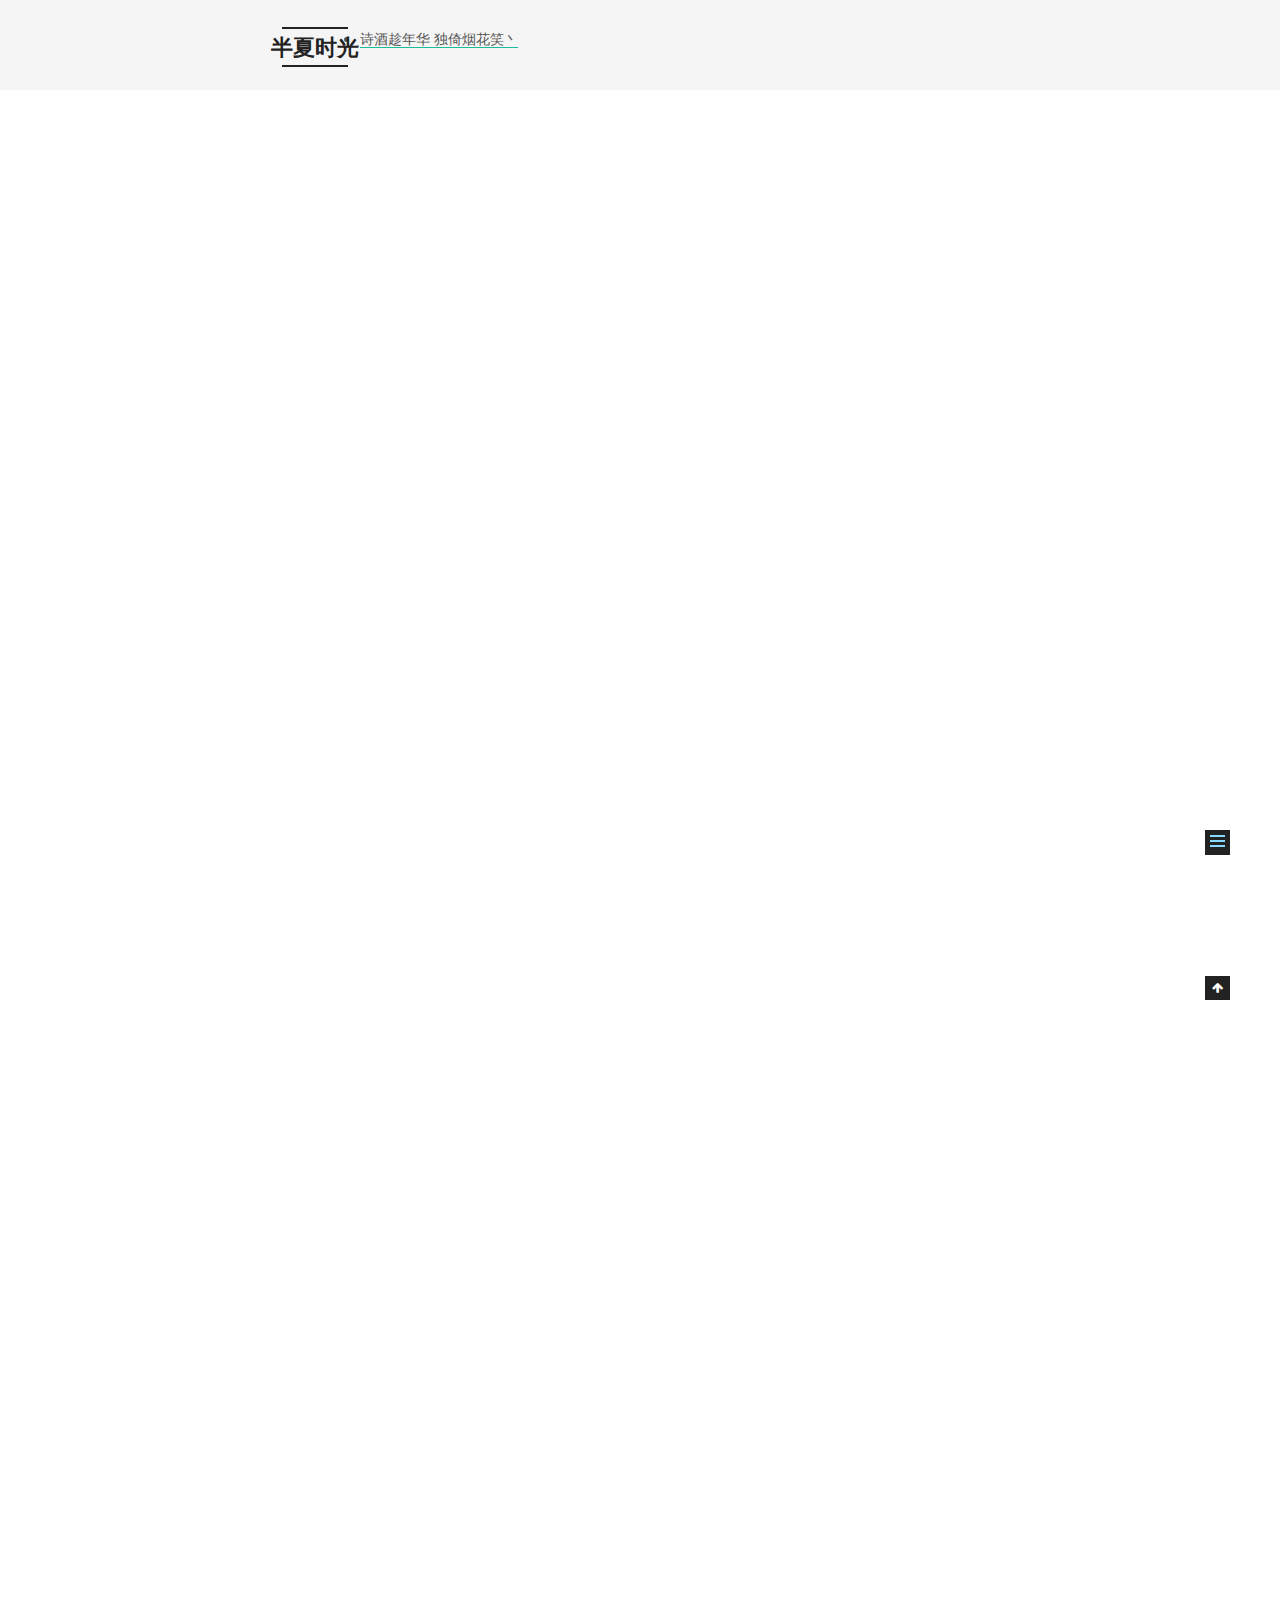
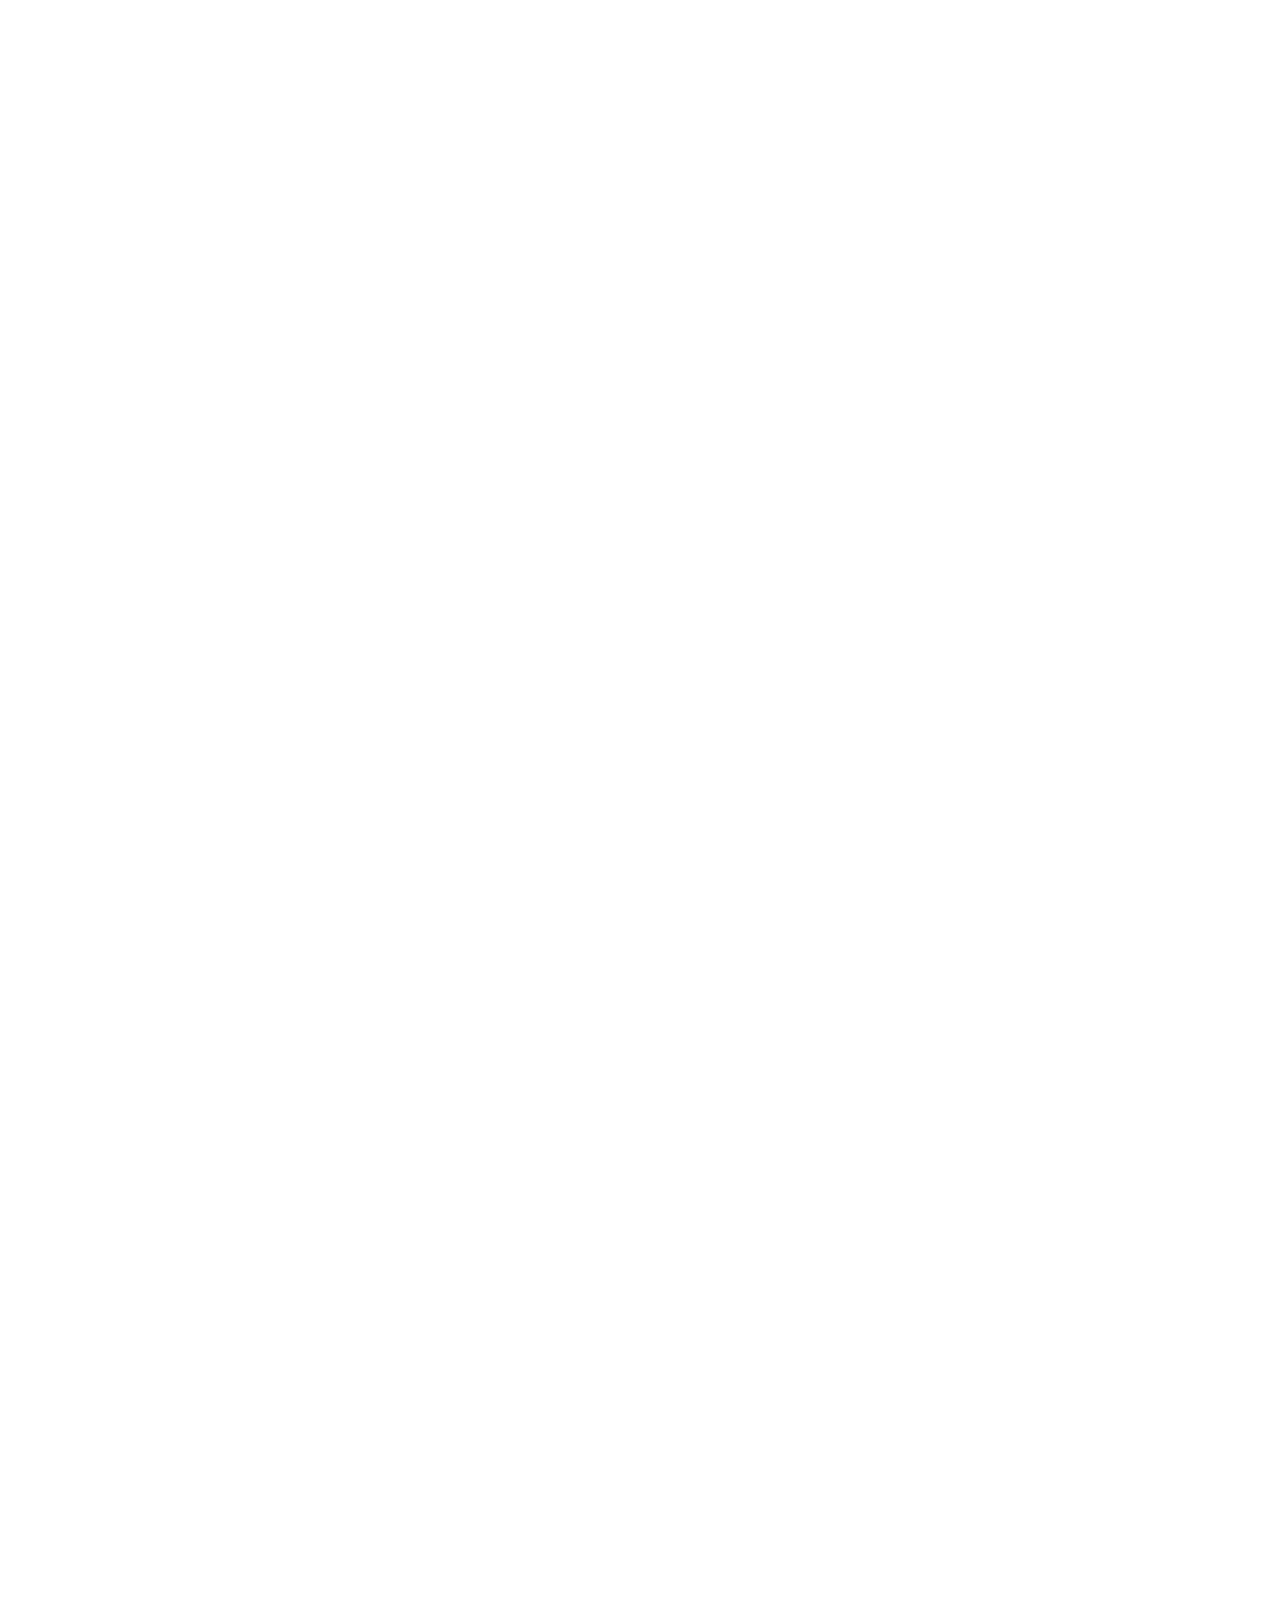
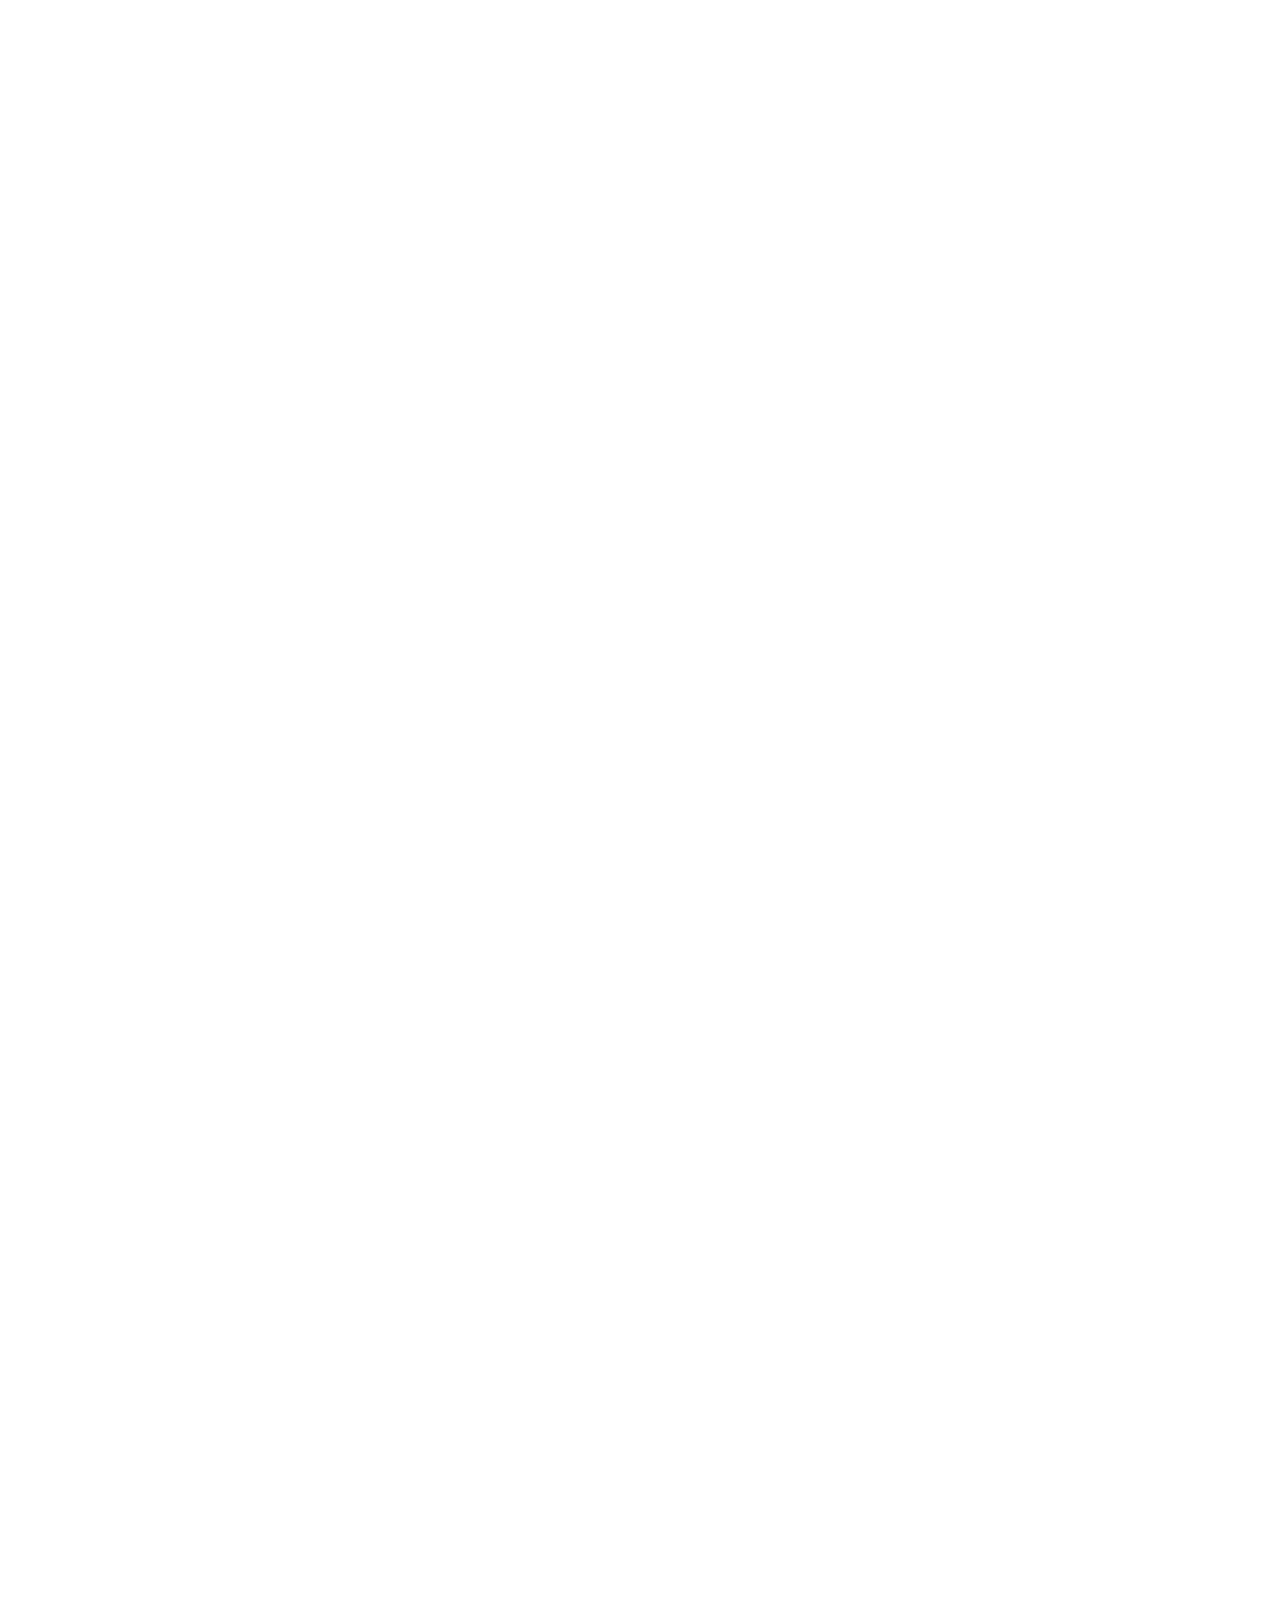
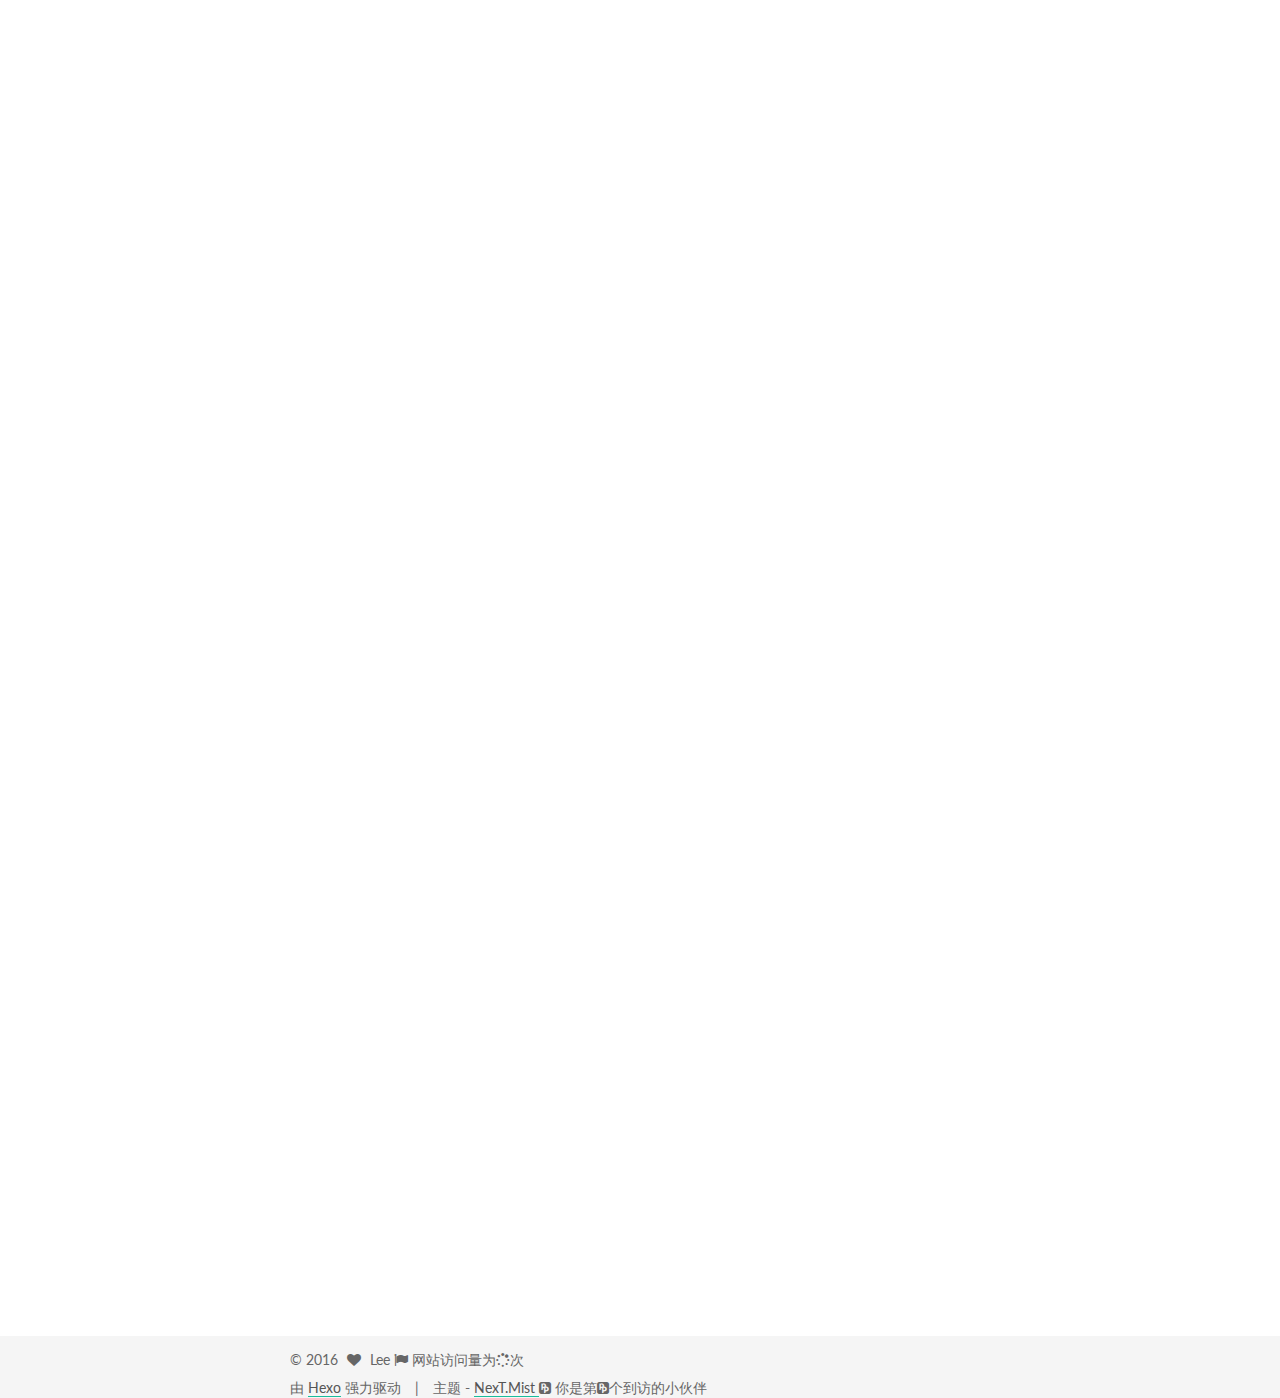
==== 2016/09/30/SpechtLite-设置相关/index.html @ 4ce0fc1c "全新界面" ====
<!doctype html>



  


<html class="theme-next mist use-motion">
<head>
  <meta charset="UTF-8"/>
<meta http-equiv="X-UA-Compatible" content="IE=edge,chrome=1" />
<meta name="viewport" content="width=device-width, initial-scale=1, maximum-scale=1"/>



<meta http-equiv="Cache-Control" content="no-transform" />
<meta http-equiv="Cache-Control" content="no-siteapp" />












  
  
  <link href="/vendors/fancybox/source/jquery.fancybox.css?v=2.1.5" rel="stylesheet" type="text/css" />




  
  
  
  

  
    
    
  

  

  

  

  

  
    
    
    <link href="//fonts.googleapis.com/css?family=Lato:300,300italic,400,400italic,700,700italic&subset=latin,latin-ext" rel="stylesheet" type="text/css">
  






<link href="/vendors/font-awesome/css/font-awesome.min.css?v=4.4.0" rel="stylesheet" type="text/css" />

<link href="/css/main.css?v=5.0.1" rel="stylesheet" type="text/css" />


  <meta name="keywords" content="SpechtLite for Mac,SpechtLite 配置,Proxy,开源," />








  <link rel="shortcut icon" type="image/x-icon" href="/images/favicon.png?v=5.0.1" />






<meta name="description" content="#我不停的洗澡,油腻的师姐在哪里?
满园春色关不住
2015 年苹果在开发者大会上, 第一次公开底层网络接口给开发者, 叫做 Network Extension API. 从此开发者可以在iOS 9 和 macOS 10.11(当时还叫做 OS X 10.11)系统里植入虚拟网卡.于是一些基于此框架开发的红杏出墙软件(咦, 好像也没什么不对)如雨后春笋般显露出来.">
<meta property="og:type" content="article">
<meta property="og:title" content="SpechtLite 设置相关">
<meta property="og:url" content="http://www.shaywhat.com/2016/09/30/SpechtLite-设置相关/index.html">
<meta property="og:site_name" content="半夏时光">
<meta property="og:description" content="#我不停的洗澡,油腻的师姐在哪里?
满园春色关不住
2015 年苹果在开发者大会上, 第一次公开底层网络接口给开发者, 叫做 Network Extension API. 从此开发者可以在iOS 9 和 macOS 10.11(当时还叫做 OS X 10.11)系统里植入虚拟网卡.于是一些基于此框架开发的红杏出墙软件(咦, 好像也没什么不对)如雨后春笋般显露出来.">
<meta property="og:image" content="http://www.shaywhat.com/image/media/14750290074447/14750328614617.jpg">
<meta property="og:image" content="http://www.shaywhat.com/image/media/14750290074447/14751152041001.png">
<meta property="og:image" content="http://www.shaywhat.com/image/media/14750290074447/14751182931426.jpg">
<meta property="og:image" content="http://www.shaywhat.com/image/media/14750290074447/14751182397272.jpg">
<meta property="og:image" content="http://www.shaywhat.com/image/media/14750290074447/14751187533214.jpg">
<meta property="og:updated_time" content="2016-09-30T09:51:49.000Z">
<meta name="twitter:card" content="summary">
<meta name="twitter:title" content="SpechtLite 设置相关">
<meta name="twitter:description" content="#我不停的洗澡,油腻的师姐在哪里?
满园春色关不住
2015 年苹果在开发者大会上, 第一次公开底层网络接口给开发者, 叫做 Network Extension API. 从此开发者可以在iOS 9 和 macOS 10.11(当时还叫做 OS X 10.11)系统里植入虚拟网卡.于是一些基于此框架开发的红杏出墙软件(咦, 好像也没什么不对)如雨后春笋般显露出来.">
<meta name="twitter:image" content="http://www.shaywhat.com/image/media/14750290074447/14750328614617.jpg">



<script type="text/javascript" id="hexo.configuration">
  var NexT = window.NexT || {};
  var CONFIG = {
    scheme: 'Mist',
    sidebar: {"position":"right","display":"post"},
    fancybox: true,
    motion: true,
    duoshuo: {
      userId: 0,
      author: 'lee'
    }
  };
</script>




  <link rel="canonical" href="http://www.shaywhat.com/2016/09/30/SpechtLite-设置相关/"/>

  <title> SpechtLite 设置相关 | 半夏时光 </title>
</head>

<body itemscope itemtype="http://schema.org/WebPage" lang="zh-Hans">

  










  
  
    
  

  <div class="container one-collumn sidebar-position-right page-post-detail ">
    <div class="headband"></div>

    <header id="header" class="header" itemscope itemtype="http://schema.org/WPHeader">
      <div class="header-inner">
<div class="site-meta ">
  

  <div class="custom-logo-site-title">
    <a href="/"  class="brand" rel="start">
      <span class="logo-line-before"><i></i></span>
      <span class="site-title">半夏时光</span>
      <span class="logo-line-after"><i></i></span>
    </a>
  </div>
  <p class="site-subtitle">快乐炼成泪水 是一种勇敢</p>
</div>

<div class="site-nav-toggle">
  <button>
    <span class="btn-bar"></span>
    <span class="btn-bar"></span>
    <span class="btn-bar"></span>
  </button>
</div>

<nav class="site-nav">
  

  
    <ul id="menu" class="menu">
      
        
        <li class="menu-item menu-item-home">
          <a href="/" rel="section">
            
              <i class="menu-item-icon fa fa-fw fa-home"></i> <br />
            
            首页
          </a>
        </li>
      
        
        <li class="menu-item menu-item-archives">
          <a href="/archives" rel="section">
            
              <i class="menu-item-icon fa fa-fw fa-archive"></i> <br />
            
            归档
          </a>
        </li>
      
        
        <li class="menu-item menu-item-categories">
          <a href="/categories" rel="section">
            
              <i class="menu-item-icon fa fa-fw fa-th"></i> <br />
            
            分类
          </a>
        </li>
      
        
        <li class="menu-item menu-item-tags">
          <a href="/tags" rel="section">
            
              <i class="menu-item-icon fa fa-fw fa-tags"></i> <br />
            
            标签
          </a>
        </li>
      
        
        <li class="menu-item menu-item-about">
          <a href="/about" rel="section">
            
              <i class="menu-item-icon fa fa-fw fa-user"></i> <br />
            
            关于
          </a>
        </li>
      
        
        <li class="menu-item menu-item-search">
          <a href="/search" rel="section">
            
              <i class="menu-item-icon fa fa-fw fa-search"></i> <br />
            
            搜索
          </a>
        </li>
      

      
    </ul>
  

  
</nav>

<li> <a title="把这个链接拖到你的Chrome收藏夹工具栏中" href='javascript:(function() {
            function c() {
              var e = document.createElement("link");
              e.setAttribute("type", "text/css");
              e.setAttribute("rel", "stylesheet");
              e.setAttribute("href", f);
              e.setAttribute("class", l);
              document.body.appendChild(e)
            }
           
            function h() {
              var e = document.getElementsByClassName(l);
              for (var t = 0; t < e.length; t++) {
                document.body.removeChild(e[t])
              }
            }
           
            function p() {
              var e = document.createElement("div");
              e.setAttribute("class", a);
              document.body.appendChild(e);
              setTimeout(function() {
                document.body.removeChild(e)
              }, 100)
            }
           
            function d(e) {
              return {
                height : e.offsetHeight,
                width : e.offsetWidth
              }
            }
           
            function v(i) {
              var s = d(i);
              return s.height > e &amp;&amp; s.height < n &amp;&amp; s.width > t &amp;&amp; s.width < r
            }
           
            function m(e) {
              var t = e;
              var n = 0;
              while (!!t) {
                n += t.offsetTop;
                t = t.offsetParent
              }
              return n
            }
           
            function g() {
              var e = document.documentElement;
              if (!!window.innerWidth) {
                return window.innerHeight
              } else if (e &amp;&amp; !isNaN(e.clientHeight)) {
                return e.clientHeight
              }
              return 0
            }
           
            function y() {
              if (window.pageYOffset) {
                return window.pageYOffset
              }
              return Math.max(document.documentElement.scrollTop, document.body.scrollTop)
            }
           
            function E(e) {
              var t = m(e);
              return t >= w &amp;&amp; t <= b + w
            }
           
            function S() {
              var e = document.createElement("audio");
              e.setAttribute("class", l);
              e.src = i;
              e.loop = false;
              e.addEventListener("canplay", function() {
                setTimeout(function() {
                  x(k)
                }, 500);
                setTimeout(function() {
                  N();
                  p();
                  for (var e = 0; e < O.length; e++) {
                    T(O[e])
                  }
                }, 15500)
              }, true);
              e.addEventListener("ended", function() {
                N();
                h()
              }, true);
              e.innerHTML = " <p>If you are reading this, it is because your browser does not support the audio element. We recommend that you get a new browser.</p> <p>";
              document.body.appendChild(e);
              e.play()
            }
           
            function x(e) {
              e.className += " " + s + " " + o
            }
           
            function T(e) {
              e.className += " " + s + " " + u[Math.floor(Math.random() * u.length)]
            }
           
            function N() {
              var e = document.getElementsByClassName(s);
              var t = new RegExp("\\b" + s + "\\b");
              for (var n = 0; n < e.length; ) {
                e[n].className = e[n].className.replace(t, "")
              }
            }
           
            var e = 30;
            var t = 30;
            var n = 350;
            var r = 350;
            var i = "//s3.amazonaws.com/moovweb-marketing/playground/harlem-shake.mp3";
            var s = "mw-harlem_shake_me";
            var o = "im_first";
            var u = ["im_drunk", "im_baked", "im_trippin", "im_blown"];
            var a = "mw-strobe_light";
            var f = "//s3.amazonaws.com/moovweb-marketing/playground/harlem-shake-style.css";
            var l = "mw_added_css";
            var b = g();
            var w = y();
            var C = document.getElementsByTagName("*");
            var k = null;
            for (var L = 0; L < C.length; L++) {
              var A = C[L];
              if (v(A)) {
                if (E(A)) {
                  k = A;
                  break
                }
              }
            }
            if (A === null) {
              console.warn("Could not find a node of the right size. Please try a different page.");
              return
            }
            c();
            S();
            var O = [];
            for (var L = 0; L < C.length; L++) {
              var A = C[L];
              if (v(A)) {
                O.push(A)
              }
            }
          })()'>诗酒趁年华 独倚烟花笑丶</a> </li>

 </div>
    </header>

    <main id="main" class="main">
      <div class="main-inner">
        <div class="content-wrap">
          <div id="content" class="content">
            

  <div id="posts" class="posts-expand">
    

  
  

  
  
  

  <article class="post post-type-normal " itemscope itemtype="http://schema.org/Article">

    
      <header class="post-header">

        
        
          <h1 class="post-title" itemprop="name headline">
            
            
              
                SpechtLite 设置相关
              
            
          </h1>
        

        <div class="post-meta">
          <span class="post-time">
            <span class="post-meta-item-icon">
              <i class="fa fa-calendar-o"></i>
            </span>
            <span class="post-meta-item-text">发表于</span>
            <time itemprop="dateCreated" datetime="2016-09-30T17:33:23+08:00" content="2016-09-30">
              2016-09-30
            </time>
          </span>

          
            <span class="post-category" >
              &nbsp; | &nbsp;
              <span class="post-meta-item-icon">
                <i class="fa fa-folder-o"></i>
              </span>
              <span class="post-meta-item-text">分类于</span>
              
                <span itemprop="about" itemscope itemtype="https://schema.org/Thing">
                  <a href="/categories/Diary/" itemprop="url" rel="index">
                    <span itemprop="name">Diary</span>
                  </a>
                </span>

                
                

              
            </span>
          

          
            
              <span class="post-comments-count">
                &nbsp; | &nbsp;
                <a href="/2016/09/30/SpechtLite-设置相关/#comments" itemprop="discussionUrl">
                  <span class="post-comments-count ds-thread-count" data-thread-key="2016/09/30/SpechtLite-设置相关/" itemprop="commentsCount"></span>
                </a>
              </span>
            
          

          

          
          
             <span id="/2016/09/30/SpechtLite-设置相关/" class="leancloud_visitors" data-flag-title="SpechtLite 设置相关">
               &nbsp; | &nbsp;
               <span class="post-meta-item-icon">
                 <i class="fa fa-eye"></i>
               </span>
               <span class="post-meta-item-text">阅读次数 </span>
               <span class="leancloud-visitors-count"></span>
              </span>
          

          
        </div>
      </header>
    


    <div class="post-body" itemprop="articleBody">

      
      

      
        <p>#我不停的洗澡,油腻的师姐在哪里?</p>
<h2 id="满园春色关不住"><a href="#满园春色关不住" class="headerlink" title="满园春色关不住"></a>满园春色关不住</h2><p><img src="/image/media/14750290074447/14750328614617.jpg" alt="满园春色"></p>
<p>2015 年苹果在开发者大会上, 第一次公开底层网络接口给开发者, 叫做 <code>Network Extension API</code>. 从此开发者可以在iOS 9 和 macOS 10.11(<del>当时还叫做 OS X 10.11</del>)系统里植入虚拟网卡.<br>于是一些基于此框架开发的红杏出墙软件(<del>咦, 好像也没什么不对</del>)如雨后春笋般显露出来.<br><a id="more"></a><br>比如大名鼎鼎的 <code>Surge</code> ,<code>Potatso(土豆丝)</code>,<code>Shadowrocket</code> , 都是可以让大家尽情的红杏出墙的利器.<br>随后 <code>Surge</code> 的作者又发布了 <code>Surge for Mac</code>, 这样一来, 在 Mac 上翻墙的选择又多了一种选择. 然而 <code>Surge</code> 的价格一直遭受争议, 但是如果仅仅是为了翻墙就完全没有必要撕来撕去. 而且作者也说了 <code>Surge</code> 的定位本就不是一个翻墙软件.<br>另外 <code>Potatso(土豆丝)</code> 的作者将源码开源了, 放在了 GitHub 上, 附上地址 <a href="https://github.com/shadowsocks/Potatso" target="_blank" rel="external">Potatso</a><br>以上都是可以在 AppStore 里下载到的. 当然都是收费的.</p>
<h2 id="一只红杏出墙来"><a href="#一只红杏出墙来" class="headerlink" title="一只红杏出墙来"></a>一只红杏出墙来</h2><p>说到开源,  <a href="https://github.com/zhuhaow" target="_blank" rel="external">zhuhaow</a> 大神在 GitHub 上开源了一份代码, 具体作用就是让用来让你红杏出墙滴.(滴, 老司机卡) </p>
<p><img src="/image/media/14750290074447/14751152041001.png" alt=""></p>
<p><a href="https://github.com/zhuhaow/SpechtLite" target="_blank" rel="external">zhuhaow/SpechtLite: A rule-based proxy for macOS</a></p>
<p>只要按照 GitHub 介绍中的设置, 就可以尽情的畅游网络世界了. </p>
<h3 id="第一步安装-设置配置文件"><a href="#第一步安装-设置配置文件" class="headerlink" title="第一步安装, 设置配置文件"></a>第一步安装, 设置配置文件</h3><p>看过文档后, 就知道要使 <code>SpechtLite</code> 运行起来, 需要 <code>Conf.yaml</code> 配置文件. 动手能力强的可以自己调试配置, 不想折腾的也有人在 GitHub 上放了一份配置好的文件, 只需要将你自己的 <code>Proxy</code> 配置改为自己的就可以使用了.<br><a href="https://github.com/HoonHwang/SpechtLiteConf" target="_blank" rel="external">配置文件 GitHub地址</a> 感谢 <a href="https://github.com/HoonHwang" target="_blank" rel="external">HoonHwang (Hoon)</a> 维护.</p>
<ol>
<li>将 <a href="https://github.com/HoonHwang" target="_blank" rel="external">HoonHwang (Hoon)</a> 大神的配置文件下载好之后, 解压到 <code>/Users/xxxxx/.SpechtLite</code>.  </li>
<li>然后打开 <code>Conf.yaml</code> , 将自己的 <code>Proxy</code> 配置填入其中. </li>
</ol>
<figure class="highlight yaml"><table><tr><td class="gutter"><pre><div class="line">1</div><div class="line">2</div><div class="line">3</div><div class="line">4</div><div class="line">5</div><div class="line">6</div><div class="line">7</div><div class="line">8</div><div class="line">9</div><div class="line">10</div><div class="line">11</div><div class="line">12</div><div class="line">13</div><div class="line">14</div><div class="line">15</div><div class="line">16</div><div class="line">17</div><div class="line">18</div><div class="line">19</div><div class="line">20</div><div class="line">21</div><div class="line">22</div><div class="line">23</div><div class="line">24</div><div class="line">25</div><div class="line">26</div><div class="line">27</div><div class="line">28</div><div class="line">29</div><div class="line">30</div><div class="line">31</div><div class="line">32</div><div class="line">33</div><div class="line">34</div><div class="line">35</div><div class="line">36</div><div class="line">37</div><div class="line">38</div><div class="line">39</div><div class="line">40</div><div class="line">41</div><div class="line">42</div><div class="line">43</div><div class="line">44</div><div class="line">45</div><div class="line">46</div><div class="line">47</div><div class="line">48</div><div class="line">49</div><div class="line">50</div><div class="line">51</div><div class="line">52</div><div class="line">53</div><div class="line">54</div><div class="line">55</div><div class="line">56</div><div class="line">57</div><div class="line">58</div><div class="line">59</div><div class="line">60</div><div class="line">61</div><div class="line">62</div><div class="line">63</div><div class="line">64</div><div class="line">65</div><div class="line">66</div><div class="line">67</div><div class="line">68</div><div class="line">69</div><div class="line">70</div><div class="line">71</div><div class="line">72</div><div class="line">73</div><div class="line">74</div><div class="line">75</div><div class="line">76</div><div class="line">77</div><div class="line">78</div><div class="line">79</div><div class="line">80</div><div class="line">81</div><div class="line">82</div><div class="line">83</div><div class="line">84</div></pre></td><td class="code"><pre><div class="line">	<span class="comment"># This is the local http proxy server port.</span></div><div class="line"><span class="comment"># Note there is another SOCKS5 proxy server starts at port+1 automatically.</span></div><div class="line"><span class="attr">port:</span> <span class="number">9090</span></div><div class="line"><span class="comment"># Adapter is the remote proxy server you want to connect to</span></div><div class="line"><span class="attr">adapter:</span></div><div class="line">     <span class="comment"># id is used to distinguish adapter when defining rules.</span></div><div class="line">     <span class="comment"># There is a 'direct' adapter that connect directly to target host without proxy.</span></div><div class="line"><span class="attr">  - id:</span> adapter1</div><div class="line">     <span class="comment"># HTTP server is a http proxy server.</span></div><div class="line"><span class="attr">    type:</span> HTTP</div><div class="line"><span class="attr">    host:</span> http.proxy</div><div class="line"><span class="attr">    port:</span> <span class="number">3128</span></div><div class="line"><span class="attr">    auth:</span> <span class="literal">true</span></div><div class="line"><span class="attr">    username:</span> proxy_username</div><div class="line"><span class="attr">    password:</span> proxy_password</div><div class="line"><span class="attr">  - id:</span> adapter2</div><div class="line">     <span class="comment"># SHTTP server is a http proxy server on SSL.</span></div><div class="line"><span class="attr">    type:</span> SHTTP</div><div class="line"><span class="attr">    host:</span> http.proxy.connect.via.https</div><div class="line"><span class="attr">    port:</span> <span class="number">3128</span></div><div class="line"><span class="attr">    auth:</span> <span class="literal">true</span></div><div class="line"><span class="attr">    username:</span> proxy_username</div><div class="line"><span class="attr">    password:</span> proxy_password</div><div class="line"><span class="attr">  - id:</span> adapter3</div><div class="line"><span class="attr">    type:</span> ss</div><div class="line"><span class="attr">    host:</span> ss.server</div><div class="line"><span class="attr">    port:</span> <span class="number">3128</span></div><div class="line">    <span class="comment"># Currently support: AES-128-CFB, AES-192-CFB, AES-256-CFB, chacha20, salsa20, rc4-md5</span></div><div class="line">    <span class="comment"># Shadowsocks encryption methods are not fully tested, please report if there is anything not working.</span></div><div class="line"><span class="attr">    method:</span> AES<span class="bullet">-128</span>-CFB</div><div class="line"><span class="attr">    password:</span> ss_password</div><div class="line"><span class="attr">  - id:</span> adapter4</div><div class="line"><span class="attr">    type:</span> socks5</div><div class="line"><span class="attr">    host:</span> socks5.server</div><div class="line">    port <span class="number">3128</span></div><div class="line">  <span class="comment"># Speed adapter automatically connects to all specified adapters (with given delay) </span></div><div class="line">  <span class="comment"># and uses the one that becomes ready first.</span></div><div class="line"><span class="attr">  - id:</span> speed</div><div class="line"><span class="attr">    type:</span> SPEED</div><div class="line"><span class="attr">    adapters:</span></div><div class="line"><span class="attr">      - id:</span> adapter1</div><div class="line">        <span class="comment"># Delay in milliseconds.</span></div><div class="line"><span class="attr">        delay:</span> <span class="number">300</span></div><div class="line"><span class="attr">      - id:</span> adapter2</div><div class="line"><span class="attr">        delay:</span> <span class="number">300</span></div><div class="line"><span class="attr">      - id:</span> adapter3</div><div class="line"><span class="attr">        delay:</span> <span class="number">300</span></div><div class="line"><span class="attr">      - id:</span> direct</div><div class="line"><span class="attr">        delay:</span> <span class="number">0</span></div><div class="line">  <span class="comment"># Disconnect after given delay without connecting to remote.</span></div><div class="line"><span class="attr">  - id:</span> reject</div><div class="line"><span class="attr">    type:</span> reject</div><div class="line">    <span class="comment"># It's very important to set a delay since some apps may try to reconnect repeatedly.</span></div><div class="line"><span class="attr">    delay:</span> <span class="number">300</span></div><div class="line"><span class="comment"># Here defines how things should work.</span></div><div class="line"><span class="comment"># Rule will be matched one by one.</span></div><div class="line"><span class="attr">rule:</span></div><div class="line">  <span class="comment"># Forward requests based on whether the host domain matches the given regular expressions.</span></div><div class="line"><span class="attr">  - type:</span> list</div><div class="line"><span class="attr">    file:</span> ~/.SpechtLite/adlist</div><div class="line"><span class="attr">    adapter:</span> reject</div><div class="line">  <span class="comment"># Forward requests based on geographical location.</span></div><div class="line"><span class="attr">  - type:</span> country</div><div class="line">    <span class="comment"># ISO country code</span></div><div class="line"><span class="attr">    country:</span> CN</div><div class="line">    <span class="comment"># Apply this rule to matched request or not matched request.</span></div><div class="line"><span class="attr">    match:</span> <span class="literal">true</span></div><div class="line">    <span class="comment"># Define which adapter should we use.</span></div><div class="line"><span class="attr">    adapter:</span> direct</div><div class="line"><span class="attr">  - type:</span> country</div><div class="line">    <span class="comment"># When the location is unknown. Usually this means this is resolved an Intranet IP.</span></div><div class="line"><span class="attr">    country:</span> --</div><div class="line"><span class="attr">    match:</span> <span class="literal">true</span></div><div class="line"><span class="attr">    adapter:</span> direct</div><div class="line">  <span class="comment"># Forward requests based on the IP address of the host.</span></div><div class="line"><span class="attr">  - type:</span> iplist</div><div class="line"><span class="attr">    adapter:</span> direct</div><div class="line"><span class="attr">    file:</span> ~/.SpechtLite/directiprange</div><div class="line">  <span class="comment"># When the DNS lookup of the host fails.</span></div><div class="line"><span class="attr">  - type:</span> DNSFail</div><div class="line"><span class="attr">    adapter:</span> speed</div><div class="line">  <span class="comment"># Match all other requests.</span></div><div class="line"><span class="attr">  - type:</span> all</div><div class="line"><span class="attr">    adapter:</span> speed</div></pre></td></tr></table></figure>
<p>比如我使用的是 SS , 我只需要将配置文件中的 <code>- id: adapter3</code> 配置改为自己的配置.</p>
<p>原版</p>
<figure class="highlight oxygene"><table><tr><td class="gutter"><pre><div class="line">1</div><div class="line">2</div><div class="line">3</div><div class="line">4</div><div class="line">5</div><div class="line">6</div><div class="line">7</div><div class="line">8</div></pre></td><td class="code"><pre><div class="line">- id: adapter3</div><div class="line">  <span class="keyword">type</span>: ss</div><div class="line">  host: ss.server</div><div class="line">  port: <span class="number">3128</span></div><div class="line">  # Currently support: AES-<span class="number">128</span>-CFB, AES-<span class="number">192</span>-CFB, AES-<span class="number">256</span>-CFB, chacha20, salsa20, rc4-md5</div><div class="line">  # Shadowsocks encryption methods are <span class="keyword">not</span> fully tested, please report <span class="keyword">if</span> there <span class="keyword">is</span> anything <span class="keyword">not</span> working.</div><div class="line">  <span class="function"><span class="keyword">method</span>:</span> AES-<span class="number">128</span>-CFB</div><div class="line">  password: ss_password</div></pre></td></tr></table></figure>
<p>改为自己的配置<br>需要修改的只有 <code>SS服务器, 端口, 加密方式, 密码</code></p>
<figure class="highlight oxygene"><table><tr><td class="gutter"><pre><div class="line">1</div><div class="line">2</div><div class="line">3</div><div class="line">4</div><div class="line">5</div><div class="line">6</div><div class="line">7</div><div class="line">8</div></pre></td><td class="code"><pre><div class="line">- id: adapter3</div><div class="line">  <span class="keyword">type</span>: ss</div><div class="line">  host: 自己的服务器 IP, 或者地址</div><div class="line">  port: 端口</div><div class="line">  # Currently support: AES-<span class="number">128</span>-CFB, AES-<span class="number">192</span>-CFB, AES-<span class="number">256</span>-CFB, chacha20, salsa20, rc4-md5</div><div class="line">  # Shadowsocks encryption methods are <span class="keyword">not</span> fully tested, please report <span class="keyword">if</span> there <span class="keyword">is</span> anything <span class="keyword">not</span> working.</div><div class="line">  <span class="function"><span class="keyword">method</span>:</span> 加密方式, 支持以上列出来的加密方式</div><div class="line">  password: SS密码</div></pre></td></tr></table></figure>
<p>修改完成后记得保存.<br>另外如果你有多个节点, 则需要将 <code>Conf.yaml</code> 分别复制一份改个名字 比如 <code>🇭🇰 HongKong.yaml</code><br><img src="/image/media/14750290074447/14751182931426.jpg" alt=""><br>然后你就可以在 APP 中选择节点, 像这样<br><img src="/image/media/14750290074447/14751182397272.jpg" alt=""></p>
<h3 id="现在回到APP"><a href="#现在回到APP" class="headerlink" title="现在回到APP"></a>现在回到APP</h3><p>选择你的 节点 , 将 <code>Set as system proxy</code>  勾选上. 如图<br>    <img src="/image/media/14750290074447/14751187533214.jpg" alt=""></p>
<h3 id="开始畅游"><a href="#开始畅游" class="headerlink" title="开始畅游"></a>开始畅游</h3><p> <code>command + R</code>    刷新, 或者点击 <code>Reload config</code>,此时你就可以尽情的翱翔啦.</p>
<blockquote>
<p>墙外的师姐, 油腻吗?    </p>
</blockquote>

      
    </div>

    <div>
      
        

      
    </div>

    <div>
      
        

      
    </div>

    <footer class="post-footer">
      
        <div class="post-tags">
          
            <a href="/tags/SpechtLite-for-Mac/" rel="tag">#SpechtLite for Mac</a>
          
            <a href="/tags/SpechtLite-配置/" rel="tag">#SpechtLite 配置</a>
          
            <a href="/tags/Proxy/" rel="tag">#Proxy</a>
          
            <a href="/tags/开源/" rel="tag">#开源</a>
          
        </div>
      

      

      
      
    </footer>
  </article>



    <div class="post-spread">
      
    </div>
  </div>


          </div>
          


          
  <div class="comments" id="comments">
    
      <div class="ds-thread" data-thread-key="2016/09/30/SpechtLite-设置相关/"
           data-title="SpechtLite 设置相关" data-url="http://www.shaywhat.com/2016/09/30/SpechtLite-设置相关/">
      </div>
    
  </div>


        </div>
        
          
  
  <div class="sidebar-toggle">
    <div class="sidebar-toggle-line-wrap">
      <span class="sidebar-toggle-line sidebar-toggle-line-first"></span>
      <span class="sidebar-toggle-line sidebar-toggle-line-middle"></span>
      <span class="sidebar-toggle-line sidebar-toggle-line-last"></span>
    </div>
  </div>

  <aside id="sidebar" class="sidebar">
    <div class="sidebar-inner">

      

      
        <ul class="sidebar-nav motion-element">
          <li class="sidebar-nav-toc sidebar-nav-active" data-target="post-toc-wrap" >
            文章目录
          </li>
          <li class="sidebar-nav-overview" data-target="site-overview">
            站点概览
          </li>
        </ul>
      

      <section class="site-overview sidebar-panel ">
        <div class="site-author motion-element" itemprop="author" itemscope itemtype="http://schema.org/Person">
          <img class="site-author-image" itemprop="image"
               src="/images/avatar.gif"
               alt="Lee" />
          <p class="site-author-name" itemprop="name">Lee</p>
          <p class="site-description motion-element" itemprop="description">修炼爱情的心酸 学会放好以前的渴望  我们那些信仰 要忘记多难</p>
        </div>
        <nav class="site-state motion-element">
          <div class="site-state-item site-state-posts">
            <a href="/archives">
              <span class="site-state-item-count">1</span>
              <span class="site-state-item-name">日志</span>
            </a>
          </div>

          
            <div class="site-state-item site-state-categories">
              <a href="/categories">
                <span class="site-state-item-count">1</span>
                <span class="site-state-item-name">分类</span>
              </a>
            </div>
          

          
            <div class="site-state-item site-state-tags">
              <a href="/tags">
                <span class="site-state-item-count">4</span>
                <span class="site-state-item-name">标签</span>
              </a>
            </div>
          

        </nav>

        

        <div class="links-of-author motion-element">
          
            
              <span class="links-of-author-item">
                <a href="https://github.com/leeeeeeeefullong" target="_blank" title="GitHub">
                  
                    <i class="fa fa-fw fa-github"></i>
                  
                  GitHub
                </a>
              </span>
            
              <span class="links-of-author-item">
                <a href="https://twitter.com/fulong_lee" target="_blank" title="Twitter">
                  
                    <i class="fa fa-fw fa-twitter"></i>
                  
                  Twitter
                </a>
              </span>
            
              <span class="links-of-author-item">
                <a href="http://weibo.com/p/1005051865010100" target="_blank" title="Weibo">
                  
                    <i class="fa fa-fw fa-weibo"></i>
                  
                  Weibo
                </a>
              </span>
            
              <span class="links-of-author-item">
                <a href="https://www.instagram.com/leeeeeeeefulong/" target="_blank" title="instagram">
                  
                    <i class="fa fa-fw fa-instagram"></i>
                  
                  instagram
                </a>
              </span>
            
          
        </div>

        
        

        
        

      </section>

      
        <section class="post-toc-wrap motion-element sidebar-panel sidebar-panel-active">
          <div class="post-toc">
            
              
            
            
              <div class="post-toc-content"><ol class="nav"><li class="nav-item nav-level-2"><a class="nav-link" href="#满园春色关不住"><span class="nav-number">1.</span> <span class="nav-text">满园春色关不住</span></a></li><li class="nav-item nav-level-2"><a class="nav-link" href="#一只红杏出墙来"><span class="nav-number">2.</span> <span class="nav-text">一只红杏出墙来</span></a><ol class="nav-child"><li class="nav-item nav-level-3"><a class="nav-link" href="#第一步安装-设置配置文件"><span class="nav-number">2.1.</span> <span class="nav-text">第一步安装, 设置配置文件</span></a></li><li class="nav-item nav-level-3"><a class="nav-link" href="#现在回到APP"><span class="nav-number">2.2.</span> <span class="nav-text">现在回到APP</span></a></li><li class="nav-item nav-level-3"><a class="nav-link" href="#开始畅游"><span class="nav-number">2.3.</span> <span class="nav-text">开始畅游</span></a></li></ol></li></ol></div>
            
          </div>
        </section>
      

    </div>
  </aside>


        
      </div>
    </main>

    <footer id="footer" class="footer">
      <div class="footer-inner">
        <div class="copyright" >
  
  &copy; 
  <span itemprop="copyrightYear">2016</span>
  <span class="with-love">
    <i class="fa fa-heart"></i>
  </span>
  <span class="author" itemprop="copyrightHolder">Lee
  </span>
  <span id="busuanzi_container_site_pv">
     <i class="fa fa-flag"></i>      网站访问量为<span id="busuanzi_value_site_pv"><i class="fa fa-spinner fa-spin"></i></span>次
  </span>

</div>



<div class="powered-by">
  由 <a class="theme-link" href="http://hexo.io">Hexo</a> 强力驱动
</div>

<div class="theme-info">
  主题 -
  <a class="theme-link" href="https://github.com/iissnan/hexo-theme-next">
    NexT.Mist
  </a>

  <span id="busuanzi_container_site_uv">
     <i class="fa fa-pied-piper"></i>
      你是第<span id="busuanzi_value_site_uv"><i class="fa fa-pied-piper"></i></span>个到访的小伙伴
  </span>
</div>


<div class="clearfix"></div>
<script async src="https://dn-lbstatics.qbox.me/busuanzi/2.3/busuanzi.pure.mini.js">
</script>
        

        
      </div>
    </footer>

    <div class="back-to-top">
      <i class="fa fa-arrow-up"></i>
    </div>
  </div>

  

<script type="text/javascript">
  if (Object.prototype.toString.call(window.Promise) !== '[object Function]') {
    window.Promise = null;
  }
</script>









  



  
  <script type="text/javascript" src="/vendors/jquery/index.js?v=2.1.3"></script>

  
  <script type="text/javascript" src="/vendors/fastclick/lib/fastclick.min.js?v=1.0.6"></script>

  
  <script type="text/javascript" src="/vendors/jquery_lazyload/jquery.lazyload.js?v=1.9.7"></script>

  
  <script type="text/javascript" src="/vendors/velocity/velocity.min.js?v=1.2.1"></script>

  
  <script type="text/javascript" src="/vendors/velocity/velocity.ui.min.js?v=1.2.1"></script>

  
  <script type="text/javascript" src="/vendors/fancybox/source/jquery.fancybox.pack.js?v=2.1.5"></script>


  


  <script type="text/javascript" src="/js/src/utils.js?v=5.0.1"></script>

  <script type="text/javascript" src="/js/src/motion.js?v=5.0.1"></script>



  
  

  
  <script type="text/javascript" src="/js/src/scrollspy.js?v=5.0.1"></script>
<script type="text/javascript" src="/js/src/post-details.js?v=5.0.1"></script>



  


  <script type="text/javascript" src="/js/src/bootstrap.js?v=5.0.1"></script>



  

  
    
  

  <script type="text/javascript">
    var duoshuoQuery = {short_name:"shywhat"};
    (function() {
      var ds = document.createElement('script');
      ds.type = 'text/javascript';ds.async = true;
      ds.id = 'duoshuo-script';
      ds.src = (document.location.protocol == 'https:' ? 'https:' : 'http:') + '/js/embed.js';
      ds.charset = 'UTF-8';
      (document.getElementsByTagName('head')[0]
      || document.getElementsByTagName('body')[0]).appendChild(ds);
    })();
  </script>

  
    
    <script src="/vendors/ua-parser-js/dist/ua-parser.min.js?v=0.7.9"></script>
    <script src="/js/src/hook-duoshuo.js"></script>
  






  
  

  

  

  
  <script src="https://cdn1.lncld.net/static/js/av-core-mini-0.6.1.js"></script>
  <script>AV.initialize("yUQuwuQpbxlBsN47zUI9OV8u-gzGzoHsz", "xWvoCevfpDUaFwFbRJfvPAr9");</script>
  <script>
    function showTime(Counter) {
      var query = new AV.Query(Counter);
      var entries = [];
      var $visitors = $(".leancloud_visitors");

      $visitors.each(function () {
        entries.push( $(this).attr("id").trim() );
      });

      query.containedIn('url', entries);
      query.find()
        .done(function (results) {
          var COUNT_CONTAINER_REF = '.leancloud-visitors-count';

          if (results.length === 0) {
            $visitors.find(COUNT_CONTAINER_REF).text(0);
            return;
          }

          for (var i = 0; i < results.length; i++) {
            var item = results[i];
            var url = item.get('url');
            var time = item.get('time');
            var element = document.getElementById(url);

            $(element).find(COUNT_CONTAINER_REF).text(time);
          }
          for(var i = 0; i < entries.length; i++) {
            var url = entries[i];
            var element = document.getElementById(url);
            var countSpan = $(element).find(COUNT_CONTAINER_REF);
            if( countSpan.text() == '') {
              countSpan.text(0);
            }
          }
        })
        .fail(function (object, error) {
          console.log("Error: " + error.code + " " + error.message);
        });
    }

    function addCount(Counter) {
      var $visitors = $(".leancloud_visitors");
      var url = $visitors.attr('id').trim();
      var title = $visitors.attr('data-flag-title').trim();
      var query = new AV.Query(Counter);

      query.equalTo("url", url);
      query.find({
        success: function(results) {
          if (results.length > 0) {
            var counter = results[0];
            counter.fetchWhenSave(true);
            counter.increment("time");
            counter.save(null, {
              success: function(counter) {
                var $element = $(document.getElementById(url));
                $element.find('.leancloud-visitors-count').text(counter.get('time'));
              },
              error: function(counter, error) {
                console.log('Failed to save Visitor num, with error message: ' + error.message);
              }
            });
          } else {
            var newcounter = new Counter();
            /* Set ACL */
            var acl = new AV.ACL();
            acl.setPublicReadAccess(true);
            acl.setPublicWriteAccess(true);
            newcounter.setACL(acl);
            /* End Set ACL */
            newcounter.set("title", title);
            newcounter.set("url", url);
            newcounter.set("time", 1);
            newcounter.save(null, {
              success: function(newcounter) {
                var $element = $(document.getElementById(url));
                $element.find('.leancloud-visitors-count').text(newcounter.get('time'));
              },
              error: function(newcounter, error) {
                console.log('Failed to create');
              }
            });
          }
        },
        error: function(error) {
          console.log('Error:' + error.code + " " + error.message);
        }
      });
    }

    $(function() {
      var Counter = AV.Object.extend("Counter");
      if ($('.leancloud_visitors').length == 1) {
        addCount(Counter);
      } else if ($('.post-title-link').length > 1) {
        showTime(Counter);
      }
    });
  </script>



  

</body>
</html>
---- css/main.css ----
/* normalize.css v3.0.2 | MIT License | git.io/normalize */
html {
  font-family: sans-serif; /* 1 */
  -ms-text-size-adjust: 100%; /* 2 */
  -webkit-text-size-adjust: 100%; /* 2 */
}
body {
  margin: 0;
}
article,
aside,
details,
figcaption,
figure,
footer,
header,
hgroup,
main,
menu,
nav,
section,
summary {
  display: block;
}
audio,
canvas,
progress,
video {
  display: inline-block; /* 1 */
  vertical-align: baseline; /* 2 */
}
audio:not([controls]) {
  display: none;
  height: 0;
}
[hidden],
template {
  display: none;
}
a {
  background-color: transparent;
}
a:active,
a:hover {
  outline: 0;
}
abbr[title] {
  border-bottom: 1px dotted;
}
b,
strong {
  font-weight: bold;
}
dfn {
  font-style: italic;
}
h1 {
  font-size: 2em;
  margin: 0.67em 0;
}
mark {
  background: #ff0;
  color: #000;
}
small {
  font-size: 80%;
}
sub,
sup {
  font-size: 75%;
  line-height: 0;
  position: relative;
  vertical-align: baseline;
}
sup {
  top: -0.5em;
}
sub {
  bottom: -0.25em;
}
img {
  border: 0;
}
svg:not(:root) {
  overflow: hidden;
}
figure {
  margin: 1em 40px;
}
hr {
  -moz-box-sizing: content-box;
  box-sizing: content-box;
  height: 0;
}
pre {
  overflow: auto;
}
code,
kbd,
pre,
samp {
  font-family: monospace, monospace;
  font-size: 1em;
}
button,
input,
optgroup,
select,
textarea {
  color: inherit; /* 1 */
  font: inherit; /* 2 */
  margin: 0; /* 3 */
}
button {
  overflow: visible;
}
button,
select {
  text-transform: none;
}
button,
html input[type="button"],
input[type="reset"],
input[type="submit"] {
  -webkit-appearance: button; /* 2 */
  cursor: pointer; /* 3 */
}
button[disabled],
html input[disabled] {
  cursor: default;
}
button::-moz-focus-inner,
input::-moz-focus-inner {
  border: 0;
  padding: 0;
}
input {
  line-height: normal;
}
input[type="checkbox"],
input[type="radio"] {
  box-sizing: border-box; /* 1 */
  padding: 0; /* 2 */
}
input[type="number"]::-webkit-inner-spin-button,
input[type="number"]::-webkit-outer-spin-button {
  height: auto;
}
input[type="search"] {
  -webkit-appearance: textfield; /* 1 */
  -moz-box-sizing: content-box;
  -webkit-box-sizing: content-box; /* 2 */
  box-sizing: content-box;
}
input[type="search"]::-webkit-search-cancel-button,
input[type="search"]::-webkit-search-decoration {
  -webkit-appearance: none;
}
fieldset {
  border: 1px solid #c0c0c0;
  margin: 0 2px;
  padding: 0.35em 0.625em 0.75em;
}
legend {
  border: 0; /* 1 */
  padding: 0; /* 2 */
}
textarea {
  overflow: auto;
}
optgroup {
  font-weight: bold;
}
table {
  border-collapse: collapse;
  border-spacing: 0;
}
td,
th {
  padding: 0;
}
::selection {
  /*background: #262a30;
  color: #fff;*/
  background: #B1D7FE;
}
body {
  position: relative;
  font-family: 'Lato', "PingFang SC", "Microsoft YaHei", sans-serif;
  font-size: 14px;
  line-height: 2;
  color: #555;
  background: #fff;
}
@media (max-width: 767px) {
  body {
    padding-right: 0 !important;
  }
}
@media (min-width: 768px) and (max-width: 991px) {
  body {
    padding-right: 0 !important;
  }
}
@media (min-width: 1600px) {
  body {
    font-size: 16px;
  }
}
h1,
h2,
h3,
h4,
h5,
h6 {
  margin: 0;
  padding: 0;
  font-weight: bold;
  line-height: 1.5;
  font-family: 'Lato', "PingFang SC", "Microsoft YaHei", sans-serif;
}
h2,
h3,
h4,
h5,
h6 {
  margin: 20px 0 15px;
}
h1 {
  font-size: 24px;
}
@media (max-width: 767px) {
  h1 {
    font-size: 20px;
  }
}
h2 {
  font-size: 22px;
}
@media (max-width: 767px) {
  h2 {
    font-size: 18px;
  }
}
h3 {
  font-size: 20px;
}
@media (max-width: 767px) {
  h3 {
    font-size: 16px;
  }
}
h4 {
  font-size: 18px;
}
@media (max-width: 767px) {
  h4 {
    font-size: 14px;
  }
}
h5 {
  font-size: 16px;
}
@media (max-width: 767px) {
  h5 {
    font-size: 12px;
  }
}
h6 {
  font-size: 14px;
}
@media (max-width: 767px) {
  h6 {
    font-size: 10px;
  }
}
p {
  margin: 0 0 25px 0;
}
a {
  color: #555;
  text-decoration: none;
  border-bottom: 1px solid #999;
  word-wrap: break-word;
}
a:hover {
  color: #222;
  border-bottom-color: #222;
}
ul {
  list-style: none;
}
blockquote {
  margin: 0;
  padding: 0;
}
img {
  display: block;
  margin: auto;
  max-width: 100%;
  height: auto;
}
hr {
  margin: 40px 0;
  height: 3px;
  border: none;
  background-color: #ddd;
  background-image: repeating-linear-gradient(-45deg, #fff, #fff 4px, transparent 4px, transparent 8px);
}
blockquote {
  padding: 0 15px;
  color: #666;
  border-left: 4px solid #ddd;
}
blockquote cite::before {
  content: "-";
  padding: 0 5px;
}
dt {
  font-weight: 700;
}
dd {
  margin: 0;
  padding: 0;
}
.text-left {
  text-align: left;
}
.text-center {
  text-align: center;
}
.text-right {
  text-align: right;
}
.text-justify {
  text-align: justify;
}
.text-nowrap {
  white-space: nowrap;
}
.text-lowercase {
  text-transform: lowercase;
}
.text-uppercase {
  text-transform: uppercase;
}
.text-capitalize {
  text-transform: capitalize;
}
.center-block {
  display: block;
  margin-left: auto;
  margin-right: auto;
}
.clearfix:before,
.clearfix:after {
  content: " ";
  display: table;
}
.clearfix:after {
  clear: both;
}
.pullquote {
  width: 45%;
}
.pullquote.left {
  float: left;
  margin-left: 5px;
  margin-right: 10px;
}
.pullquote.right {
  float: right;
  margin-left: 10px;
  margin-right: 5px;
}
.affix.affix.affix {
  position: fixed;
}
.translation {
  margin-top: -20px;
  font-size: 14px;
  color: #999;
}
.scrollbar-measure {
  width: 100px;
  height: 100px;
  overflow: scroll;
  position: absolute;
  top: -9999px;
}
.use-motion .motion-element {
  opacity: 0;
}
#local-search-input {
  padding: 3px;
  border: none;
  text-indent: 14px;
  border-radius: 0;
  width: 140px;
  outline: none;
  border-bottom: 1px solid #999;
  background: inherit;
  opacity: 0.5;
}
#local-search-input:focus {
  opacity: 1;
}
.search-icon {
  position: absolute;
  top: 9px;
}
table {
  margin: 20px 0;
  width: 100%;
  border-collapse: collapse;
  border-spacing: 0;
  border: 1px solid #ddd;
  font-size: 14px;
  table-layout: fixed;
  word-wrap: break-all;
}
table>tbody>tr:nth-of-type(odd) {
  background-color: #f9f9f9;
}
table>tbody>tr:hover {
  background-color: #f5f5f5;
}
caption,
th,
td {
  padding: 8px;
  text-align: left;
  vertical-align: middle;
  font-weight: normal;
}
th,
td {
  border-bottom: 3px solid #ddd;
  border-right: 1px solid #eee;
}
th {
  padding-bottom: 10px;
  font-weight: 700;
}
td {
  border-bottom-width: 1px;
}
html,
body {
  height: 100%;
}
.container {
  position: relative;
  min-height: 100%;
}
.header-inner {
  margin: 0 auto;
  padding: 100px 0 70px;
  width: 700px;
}
@media (min-width: 1600px) {
  .container .header-inner {
    width: 900px;
  }
}
.main {
  padding-bottom: 150px;
}
.main-inner {
  margin: 0 auto;
  width: 700px;
}
@media (min-width: 1600px) {
  .container .main-inner {
    width: 900px;
  }
}
.footer {
  position: absolute;
  left: 0;
  bottom: 0;
  width: 100%;
  min-height: 50px;
}
.footer-inner {
  box-sizing: border-box;
  margin: 20px auto;
  width: 700px;
}
@media (min-width: 1600px) {
  .container .footer-inner {
    width: 900px;
  }
}
pre,
.highlight {
  overflow: auto;
  margin: 20px 0;
  padding: 15px;
  font-size: 13px;
  color: #ccc; 
  /*background: #2d2d2d;*/
  background: #F7F7F7;
  line-height: 1.6;
}
pre,
code {
  font-family: consolas, Menlo, "PingFang SC", "Microsoft YaHei", monospace;
}
code {
  padding: 2px 4px;
  word-break: break-all;
  color: #e96900;
  background: #f7f7f7;
  border-radius: 4px;
  font-size: 13px;
}
pre code {
  padding: 0;
  color: #ccc;
  background: none;
  text-shadow: none;
}
.highlight .keyword,
.highlight .selector-tag,
.highlight .type,
.highlight.javascript .function {
  color: #e96900;
}
.highlight pre {
  border: none;
  margin: 0;
  padding: 1px;
}
.highlight table {
  margin: 0;
  width: auto;
  border: none;
}
.highlight td {
  border: none;
  padding: 0;
}
.highlight figcaption {
  font-size: 1em;
  color: #ccc;
  line-height: 1em;
  margin-bottom: 1em;
}
.highlight figcaption:before,
.highlight figcaption:after {
  content: " ";
  display: table;
}
.highlight figcaption:after {
  clear: both;
}
.highlight figcaption a {
  float: right;
  color: #ccc;
}
.highlight figcaption a:hover {
  border-bottom-color: #ccc;
}
.highlight .gutter pre {
  color: transparent;
  text-align: right;
  padding-right: 20px;
}
.highlight .line {
  height: 20px;
}
.gist table {
  width: auto;
}
.gist table td {
  border: none;
}
pre .comment {
  color: #999;
}
pre .variable,
pre .attribute,
pre .tag,
pre .regexp,
pre .ruby .constant,
pre .xml .tag .title,
pre .xml .pi,
pre .xml .doctype,
pre .html .doctype,
pre .css .id,
pre .css .class,
pre .css .pseudo {
  color: #f2777a;
}
pre .number,
pre .preprocessor,
pre .built_in,
pre .literal,
pre .params,
pre .constant,
pre .command {
  color: #f99157;
}
pre .ruby .class .title,
pre .css .rules .attribute,
pre .string,
pre .value,
pre .inheritance,
pre .header,
pre .ruby .symbol,
pre .xml .cdata,
pre .special,
pre .number,
pre .formula {
  color: #9c9;
}
pre .title,
pre .css .hexcolor {
  color: #6cc;
}
pre .function,
pre .python .decorator,
pre .python .title,
pre .ruby .function .title,
pre .ruby .title .keyword,
pre .perl .sub,
pre .javascript .title,
pre .coffeescript .title {
  color: #69c;
}
pre .keyword,
pre .javascript .function {
  color: #c9c;
}
.full-image.full-image.full-image {
  border: none;
  max-width: 100%;
  width: auto;
  margin: 20px auto;
}
@media (min-width: 992px) {
  .full-image.full-image.full-image {
    max-width: none;
    width: 126%;
    margin: 0 -13%;
  }
}
.blockquote-center,
.page-home .post-type-quote blockquote,
.page-post-detail .post-type-quote blockquote {
  position: relative;
  margin: 40px 0;
  padding: 0;
  border-left: none;
  text-align: center;
}
.blockquote-center::before,
.page-home .post-type-quote blockquote::before,
.page-post-detail .post-type-quote blockquote::before,
.blockquote-center::after,
.page-home .post-type-quote blockquote::after,
.page-post-detail .post-type-quote blockquote::after {
  position: absolute;
  content: ' ';
  display: block;
  width: 100%;
  height: 24px;
  opacity: 0.2;
  background-repeat: no-repeat;
  background-position: 0 -6px;
  background-size: 22px 22px;
}
.blockquote-center::before,
.page-home .post-type-quote blockquote::before,
.page-post-detail .post-type-quote blockquote::before {
  top: -20px;
  background-image: url("../images/quote-l.svg");
  border-top: 1px solid #ccc;
}
.blockquote-center::after,
.page-home .post-type-quote blockquote::after,
.page-post-detail .post-type-quote blockquote::after {
  bottom: -20px;
  background-image: url("../images/quote-r.svg");
  border-bottom: 1px solid #ccc;
  background-position: 100% 8px;
}
.blockquote-center p,
.page-home .post-type-quote blockquote p,
.page-post-detail .post-type-quote blockquote p,
.blockquote-center div,
.page-home .post-type-quote blockquote div,
.page-post-detail .post-type-quote blockquote div {
  text-align: center;
}
.post .post-body .group-picture img {
  box-sizing: border-box;
  padding: 0 3px;
  border: none;
}
.post .group-picture-row {
  overflow: hidden;
  margin-top: 6px;
}
.post .group-picture-row:first-child {
  margin-top: 0;
}
.post .group-picture-column {
  float: left;
}
.page-post-detail .post-body .group-picture-column {
  float: none;
  margin-top: 10px;
  width: auto !important;
}
.page-post-detail .post-body .group-picture-column img {
  margin: 0 auto;
}
.page-archive .group-picture-container {
  overflow: hidden;
}
.page-archive .group-picture-row {
  float: left;
}
.page-archive .group-picture-row:first-child {
  margin-top: 6px;
}
.page-archive .group-picture-column {
  max-width: 150px;
  max-height: 150px;
}
.btn {
  display: inline-block;
  padding: 0 20px;
  font-size: 14px;
  color: #fff;
  background: #222;
  border: 2px solid #222;
  text-decoration: none;
  border-radius: 0;
  transition-property: background-color;
  transition-duration: 0.2s;
  transition-timing-function: ease-in-out;
  transition-delay: 0s;
}
.btn:hover,
.post-more-link .btn:hover {
  border-color: #222;
  color: #222;
  background: #fff;
}
.btn-bar {
  display: block;
  width: 22px;
  height: 2px;
  background: #555;
  border-radius: 1px;
}
.btn-bar+.btn-bar {
  margin-top: 4px;
}
.pagination {
  margin: 120px 0 40px;
  text-align: center;
  border-top: 1px solid #eee;
}
.page-number-basic,
.pagination .prev,
.pagination .next,
.pagination .page-number,
.pagination .space {
  display: inline-block;
  position: relative;
  top: -1px;
  margin: 0 10px;
  padding: 0 10px;
  line-height: 30px;
}
@media (max-width: 767px) {
  .page-number-basic,
  .pagination .prev,
  .pagination .next,
  .pagination .page-number,
  .pagination .space {
    margin: 0 5px;
  }
}
.pagination .prev,
.pagination .next,
.pagination .page-number {
  border-bottom: 0;
  border-top: 1px solid #eee;
  transition-property: border-color;
  transition-duration: 0.2s;
  transition-timing-function: ease-in-out;
  transition-delay: 0s;
}
.pagination .prev:hover,
.pagination .next:hover,
.pagination .page-number:hover {
  border-top-color: #222;
}
.pagination .space {
  padding: 0;
  margin: 0;
}
.pagination .prev {
  margin-left: 0;
}
.pagination .next {
  margin-right: 0;
}
.pagination .page-number.current {
  color: #fff;
  background: #ccc;
  border-top-color: #ccc;
}
@media (max-width: 767px) {
  .pagination {
    border-top: none;
  }
  .pagination .prev,
  .pagination .next,
  .pagination .page-number {
    margin-bottom: 10px;
    border-top: 0;
    border-bottom: 1px solid #eee;
  }
  .pagination .prev:hover,
  .pagination .next:hover,
  .pagination .page-number:hover {
    border-bottom-color: #222;
  }
}
.comments {
  margin: 60px 20px 0;
}
.tag-cloud {
  text-align: center;
}
.tag-cloud a {
  display: inline-block;
  margin: 10px;
}
.back-to-top {
  box-sizing: border-box;
  position: fixed;
  bottom: -100px;
  right: 50px;
  z-index: 1050;
  padding: 0 6px;
  width: 25px;
  background: #222;
  font-size: 12px;
  opacity: 1;
  color: #fff;
  cursor: pointer;
  text-align: center;
  -webkit-transform: translateZ(0);
  transition-property: bottom;
  transition-duration: 0.2s;
  transition-timing-function: ease-in-out;
  transition-delay: 0s;
}
@media (max-width: 767px) {
  .back-to-top {
    display: none;
  }
}
@media (min-width: 768px) and (max-width: 991px) {
  .back-to-top {
    display: none;
  }
}
.back-to-top.back-to-top-on {
  bottom: 19px;
}
.header {
  background: #fff;
}
.header-inner {
  position: relative;
}
.headband {
  height: 3px;
  background: #222;
}
.site-meta {
  margin: 0;
  text-align: left;
}
@media (max-width: 767px) {
  .site-meta {
    text-align: center;
  }
}
.brand {
  position: relative;
  display: inline-block;
  padding: 0 40px;
  color: #222;
  background: #222;
  border-bottom: none;
}
.brand:hover {
  color: #222;
}
.logo {
  display: inline-block;
  margin-right: 5px;
  line-height: 36px;
  vertical-align: top;
}
.site-title {
  display: inline-block;
  vertical-align: top;
  line-height: 36px;
  font-size: 20px;
  font-weight: normal;
  font-family: 'Lato', "PingFang SC", "Microsoft YaHei", sans-serif;
}
.site-subtitle {
  margin-top: 10px;
  font-size: 13px;
  color: #999;
}
.use-motion .brand {
  opacity: 0;
}
.use-motion .logo,
.use-motion .site-title,
.use-motion .site-subtitle {
  opacity: 0;
  position: relative;
  top: -10px;
}
.site-nav-toggle {
  display: none;
  position: absolute;
  top: 10px;
  left: 10px;
}
@media (max-width: 767px) {
  .site-nav-toggle {
    display: block;
  }
}
.site-nav-toggle button {
  margin-top: 2px;
  padding: 9px 10px;
  background: transparent;
  border: none;
}
@media (max-width: 767px) {
  .site-nav {
    display: none;
    margin: 0 -10px;
    padding: 0 10px;
    clear: both;
    border-top: 1px solid #ddd;
  }
}
@media (min-width: 768px) and (max-width: 991px) {
  .site-nav {
    display: block !important;
  }
}
@media (min-width: 992px) {
  .site-nav {
    display: block !important;
  }
}
.menu {
  margin-top: 20px;
  padding-left: 0;
  text-align: center;
}
.menu .menu-item {
  display: inline-block;
  margin: 0 10px;
}
@media screen and (max-width: 767px) {
  .menu .menu-item {
    margin-top: 10px;
  }
}
.menu .menu-item a {
  display: block;
  font-size: 13px;
  text-transform: capitalize;
  line-height: inherit;
  border-bottom: 1px solid transparent;
  transition-property: border-color;
  transition-duration: 0.2s;
  transition-timing-function: ease-in-out;
  transition-delay: 0s;
}
.menu .menu-item a:hover {
  border-bottom-color: #222;
}
.menu .menu-item .fa {
  margin-right: 5px;
}
.use-motion .menu-item {
  opacity: 0;
}
.post-body {
  font-family: 'Lato', "PingFang SC", "Microsoft YaHei", sans-serif;
}
@media (max-width: 767px) {
  .post-body {
    word-break: break-word;
  }
}
.post-body .fancybox img {
  display: block !important;
  margin: 0 auto;
  cursor: pointer;
  cursor: zoom-in;
  cursor: -webkit-zoom-in;
}
.post-body .image-caption,
.post-body .figure .caption {
  margin: 10px auto 15px;
  text-align: center;
  font-size: 14px;
  color: #999;
  font-weight: bold;
  line-height: 1;
}
.post-sticky-flag {
  display: inline-block;
  font-size: 16px;
  -ms-transform: rotate(30deg);
  -webkit-transform: rotate(30deg);
  -moz-transform: rotate(30deg);
  -ms-transform: rotate(30deg);
  -o-transform: rotate(30deg);
  transform: rotate(30deg);
}
.posts-expand {
  padding-top: 40px;
}
@media (max-width: 767px) {
  .posts-expand {
    margin: 0 20px;
  }
  .post-body pre,
  .post-body .highlight {
    padding: 10px;
  }
  .post-body pre .gutter pre,
  .post-body .highlight .gutter pre {
    padding-right: 10px;
  }
}
@media (min-width: 992px) {
  .posts-expand .post-body {
    text-align: justify;
  }
}
.posts-expand .post-body h2,
.posts-expand .post-body h3,
.posts-expand .post-body h4,
.posts-expand .post-body h5,
.posts-expand .post-body h6 {
  padding-top: 10px;
}
.posts-expand .post-body h2 .header-anchor,
.posts-expand .post-body h3 .header-anchor,
.posts-expand .post-body h4 .header-anchor,
.posts-expand .post-body h5 .header-anchor,
.posts-expand .post-body h6 .header-anchor {
  float: right;
  margin-left: 10px;
  color: #ccc;
  border-bottom-style: none;
  visibility: hidden;
}
.posts-expand .post-body h2 .header-anchor:hover,
.posts-expand .post-body h3 .header-anchor:hover,
.posts-expand .post-body h4 .header-anchor:hover,
.posts-expand .post-body h5 .header-anchor:hover,
.posts-expand .post-body h6 .header-anchor:hover {
  color: inherit;
}
.posts-expand .post-body h2:hover .header-anchor,
.posts-expand .post-body h3:hover .header-anchor,
.posts-expand .post-body h4:hover .header-anchor,
.posts-expand .post-body h5:hover .header-anchor,
.posts-expand .post-body h6:hover .header-anchor {
  visibility: visible;
}
.posts-expand .post-body ul li {
  list-style: circle;
}
.posts-expand .post-body img {
  box-sizing: border-box;
  margin: auto;
  padding: 3px;
  border: 1px solid #ddd;
}
.posts-expand .fancybox img {
  margin: 0 auto;
}
@media (max-width: 767px) {
  .posts-collapse {
    margin: 0 20px;
  }
  .posts-collapse .post-title,
  .posts-collapse .post-meta {
    display: block;
    width: auto;
    text-align: left;
  }
}
.posts-collapse {
  position: relative;
  z-index: 1010;
  margin-left: 0;
}
.posts-collapse::after {
  content: " ";
  position: absolute;
  top: 20px;
  left: 0;
  margin-left: -2px;
  width: 4px;
  height: 100%;
  background: #f5f5f5;
  z-index: -1;
}
@media (max-width: 767px) {
  .posts-collapse {
    margin: 0 20px;
  }
}
.posts-collapse .collection-title {
  position: relative;
  margin: 60px 0;
}
.posts-collapse .collection-title h2 {
  margin-left: 20px;
}
.posts-collapse .collection-title small {
  color: #bbb;
}
.posts-collapse .collection-title::before {
  content: " ";
  position: absolute;
  left: 0;
  top: 50%;
  margin-left: -4px;
  margin-top: -4px;
  width: 8px;
  height: 8px;
  background: #bbb;
  border-radius: 50%;
}
.posts-collapse .post {
  margin: 30px 0;
}
.posts-collapse .post-header {
  position: relative;
  transition-duration: 0.2s;
  transition-timing-function: ease-in-out;
  transition-delay: 0s;
  transition-property: border;
  border-bottom: 1px dashed #ccc;
}
.posts-collapse .post-header::before {
  content: " ";
  position: absolute;
  left: 0;
  top: 12px;
  width: 6px;
  height: 6px;
  margin-left: -4px;
  background: #bbb;
  border-radius: 50%;
  border: 1px solid #fff;
  transition-duration: 0.2s;
  transition-timing-function: ease-in-out;
  transition-delay: 0s;
  transition-property: background;
}
.posts-collapse .post-header:hover {
  border-bottom-color: #666;
}
.posts-collapse .post-header:hover::before {
  background: #222;
}
.posts-collapse .post-meta {
  position: absolute;
  font-size: 12px;
  left: 20px;
  top: 5px;
}
.posts-collapse .post-comments-count {
  display: none;
}
.posts-collapse .post-title {
  margin-left: 60px;
  font-size: 16px;
  font-weight: normal;
  line-height: inherit;
}
.posts-collapse .post-title::after {
  margin-left: 3px;
  opacity: 0.6;
}
.posts-collapse .post-title a {
  color: #666;
  border-bottom: none;
}
.page-home .post-type-quote .post-header,
.page-post-detail .post-type-quote .post-header,
.page-home .post-type-quote .post-tags,
.page-post-detail .post-type-quote .post-tags {
  display: none;
}
.posts-expand .post-title {
  font-size: 26px;
  text-align: center;
  word-break: break-word;
  font-weight: 400;
}
@media (max-width: 767px) {
  .posts-expand .post-title {
    font-size: 22px;
  }
}
.posts-expand .post-title-link {
  display: inline-block;
  position: relative;
  color: #555;
  border-bottom: none;
  line-height: 1.2;
  vertical-align: top;
}
.posts-expand .post-title-link::before {
  content: "";
  position: absolute;
  width: 100%;
  height: 2px;
  bottom: 0;
  left: 0;
  background-color: #000;
  visibility: hidden;
  -webkit-transform: scaleX(0);
  -moz-transform: scaleX(0);
  -ms-transform: scaleX(0);
  -o-transform: scaleX(0);
  transform: scaleX(0);
  transition-duration: 0.2s;
  transition-timing-function: ease-in-out;
  transition-delay: 0s;
}
.posts-expand .post-title-link:hover::before {
  visibility: visible;
  -webkit-transform: scaleX(1);
  -moz-transform: scaleX(1);
  -ms-transform: scaleX(1);
  -o-transform: scaleX(1);
  transform: scaleX(1);
}
.posts-expand .post-title-link .fa {
  font-size: 16px;
}
.posts-expand .post-meta {
  margin: 3px 0 60px 0;
  color: #999;
  font-family: 'Lato', "PingFang SC", "Microsoft YaHei", sans-serif;
  font-size: 12px;
  text-align: center;
}
.posts-expand .post-meta .post-category-list {
  display: inline-block;
  margin: 0;
  padding: 3px;
}
.posts-expand .post-meta .post-category-list-link {
  color: #999;
}
.post-meta-item-icon {
  display: none;
  margin-right: 3px;
}
@media (min-width: 768px) and (max-width: 991px) {
  .post-meta-item-icon {
    display: inline-block;
  }
}
@media (max-width: 767px) {
  .post-meta-item-icon {
    display: inline-block;
  }
}
@media (min-width: 768px) and (max-width: 991px) {
  .post-meta-item-text {
    display: none;
  }
}
@media (max-width: 767px) {
  .post-meta-item-text {
    display: none;
  }
}
@media (max-width: 767px) {
  .posts-expand .post-comments-count {
    display: none;
  }
}
.post-more-link {
  margin-top: 50px;
}
.post-more-link .btn {
  color: #555;
  font-size: 14px;
  background: transparent;
  border-radius: 0;
  line-height: 2;
}
.posts-expand .post-tags {
  margin-top: 40px;
  text-align: center;
}
.posts-expand .post-tags a {
  display: inline-block;
  margin-right: 10px;
  font-size: 13px;
}
.post-nav {
  overflow: hidden;
  margin-top: 60px;
  padding: 10px;
  white-space: nowrap;
  border-top: 1px solid #eee;
}
.post-nav-item {
  display: inline-block;
  width: 50%;
  white-space: normal;
}
.post-nav-item a {
  position: relative;
  display: inline-block;
  line-height: 25px;
  font-size: 14px;
  color: #555;
  border-bottom: none;
}
.post-nav-item a:hover {
  color: #222;
  border-bottom: none;
}
.post-nav-item a:active {
  top: 2px;
}
.post-nav-item a i {
  font-size: 12px;
}
.post-nav-prev {
  text-align: right;
}
.posts-expand .post-eof {
  display: block;
  margin: 80px auto 60px;
  width: 8%;
  height: 1px;
  background: #ccc;
  text-align: center;
}
.post:last-child .post-eof.post-eof.post-eof {
  display: none;
}
.post-gallery {
  display: table;
  table-layout: fixed;
  width: 100%;
  border-collapse: separate;
}
.post-gallery-row {
  display: table-row;
}
.post-gallery .post-gallery-img {
  display: table-cell;
  text-align: center;
  vertical-align: middle;
  border: none;
}
.post-gallery .post-gallery-img img {
  max-width: 100%;
  max-height: 100%;
  border: none;
}
.fancybox-close,
.fancybox-close:hover {
  border: none;
}
.sidebar {
  position: fixed;
  right: 0;
  top: 0;
  bottom: 0;
  width: 0;
  z-index: 1040;
  box-shadow: inset 0 2px 6px #000;
  background: #222;
  -webkit-transform: translateZ(0);
}
.sidebar a {
  color: #999;
  border-bottom-color: #555;
}
.sidebar a:hover {
  color: #eee;
}
@media (min-width: 768px) and (max-width: 991px) {
  .sidebar {
    display: none !important;
  }
}
@media (max-width: 767px) {
  .sidebar {
    display: none !important;
  }
}
.sidebar-inner {
  position: relative;
  padding: 20px 10px;
  color: #999;
  text-align: center;
}
.sidebar-toggle {
  position: fixed;
  right: 50px;
  bottom: 45px;
  width: 15px;
  height: 15px;
  padding: 5px;
  background: #222;
  line-height: 0;
  z-index: 1050;
  cursor: pointer;
  -webkit-transform: translateZ(0);
}
@media (min-width: 768px) and (max-width: 991px) {
  .sidebar-toggle {
    display: none;
  }
}
@media (max-width: 767px) {
  .sidebar-toggle {
    display: none;
  }
}
.sidebar-toggle-line {
  position: relative;
  display: inline-block;
  vertical-align: top;
  height: 2px;
  width: 100%;
  background: #fff;
  margin-top: 3px;
}
.sidebar-toggle-line:first-child {
  margin-top: 0;
}
.site-author-image {
  display: block;
  margin: 0 auto;
  padding: 2px;
  max-width: 96px;
  height: auto;
  border: 2px solid #333;
}
.site-author-name {
  margin: 5px 0 0;
  text-align: center;
  color: #f5f5f5;
  font-weight: normal;
}
.site-description {
  margin-top: 5px;
  text-align: center;
  font-size: 14px;
  color: #999;
}
.site-state {
  overflow: hidden;
  line-height: 1.4;
  white-space: nowrap;
  text-align: center;
}
.site-state-item {
  display: inline-block;
  padding: 0 15px;
  border-left: 1px solid #333;
}
.site-state-item:first-child {
  border-left: none;
}
.site-state-item a {
  border-bottom: none;
}
.site-state-item-count {
  display: block;
  text-align: center;
  color: inherit;
  font-weight: 600;
  font-size: 18px;
}
.site-state-item-name {
  font-size: 13px;
  color: inherit;
}
.feed-link {
  margin-top: 20px;
}
.feed-link a {
  display: inline-block;
  padding: 0 15px;
  color: #fc6423;
  border: 1px solid #fc6423;
  border-radius: 4px;
}
.feed-link a i {
  color: #fc6423;
  font-size: 14px;
}
.feed-link a:hover {
  color: #fff;
  background: #fc6423;
}
.feed-link a:hover i {
  color: #fff;
}
.links-of-author {
  margin-top: 20px;
}
.links-of-author a {
  display: inline-block;
  vertical-align: middle;
  margin-right: 10px;
  margin-bottom: 10px;
  border-bottom-color: #555;
  font-size: 13px;
}
.links-of-author a:before {
  display: inline-block;
  vertical-align: middle;
  margin-right: 3px;
  content: " ";
  width: 4px;
  height: 4px;
  border-radius: 50%;
  background: #05c1a8;
}
.links-of-blogroll {
  font-size: 13px;
}
.links-of-blogroll-title {
  margin-top: 20px;
  font-size: 14px;
  font-weight: 600;
}
.links-of-blogroll-list {
  margin: 0;
  padding: 0;
}
.links-of-blogroll-item {
  padding: 2px 10px;
}
.sidebar-nav {
  margin: 0 0 20px;
  padding-left: 0;
}
.sidebar-nav li {
  display: inline-block;
  cursor: pointer;
  border-bottom: 1px solid transparent;
  font-size: 14px;
  color: #555;
}
.sidebar-nav li:hover {
  color: #f5f5f5;
}
.page-post-detail .sidebar-nav-toc {
  padding: 0 5px;
}
.page-post-detail .sidebar-nav-overview {
  margin-left: 10px;
}
.sidebar-nav .sidebar-nav-active {
  color: #87daff;
  border-bottom-color: #87daff;
}
.sidebar-nav .sidebar-nav-active:hover {
  color: #87daff;
}
.sidebar-panel {
  display: none;
}
.sidebar-panel-active {
  display: block;
}
.post-toc-empty {
  font-size: 14px;
  color: #666;
}
.post-toc-wrap {
  overflow: hidden;
}
.post-toc {
  overflow: auto;
}
.post-toc ol {
  margin: 0;
  padding: 0 2px 5px 10px;
  text-align: left;
  list-style: none;
  font-size: 14px;
}
.post-toc ol > ol {
  padding-left: 0;
}
.post-toc ol a {
  transition-duration: 0.2s;
  transition-timing-function: ease-in-out;
  transition-delay: 0s;
  transition-property: all;
  color: #999;
  border-bottom-color: #555;
}
.post-toc ol a:hover {
  color: #ccc;
  border-bottom-color: #ccc;
}
.post-toc .nav-item {
  overflow: hidden;
  text-overflow: ellipsis;
  white-space: nowrap;
  line-height: 1.8;
}
.post-toc .nav .nav-child {
  display: none;
}
.post-toc .nav .active > .nav-child {
  display: block;
}
.post-toc .nav .active-current > .nav-child {
  display: block;
}
.post-toc .nav .active-current > .nav-child > .nav-item {
  display: block;
}
.post-toc .nav .active > a {
  color: #87daff;
  border-bottom-color: #87daff;
}
.post-toc .nav .active-current > a {
  color: #87daff;
}
.post-toc .nav .active-current > a:hover {
  color: #87daff;
}
.footer {
  font-size: 14px;
  color: #999;
}
.footer img {
  border: none;
}
.footer-inner {
  text-align: center;
}
.with-love {
  display: inline-block;
  margin: 0 5px;
}
.powered-by,
.theme-info {
  display: inline-block;
}
.powered-by {
  margin-right: 10px;
}
.powered-by::after {
  content: "|";
  padding-left: 10px;
}
.cc-license {
  margin-top: 10px;
  text-align: center;
}
.cc-license .cc-opacity {
  opacity: 0.7;
  border-bottom: none;
}
.cc-license .cc-opacity:hover {
  opacity: 0.9;
}
.cc-license img {
  display: inline-block;
}
.theme-next #ds-thread #ds-reset {
  color: #555;
}
.theme-next #ds-thread #ds-reset .ds-replybox {
  margin-bottom: 30px;
}
.theme-next #ds-thread #ds-reset .ds-replybox .ds-avatar,
.theme-next #ds-reset .ds-avatar img {
  box-shadow: none;
}
.theme-next #ds-thread #ds-reset .ds-textarea-wrapper {
  border-color: #c7d4e1;
  background: none;
  border-top-right-radius: 3px;
  border-top-left-radius: 3px;
}
.theme-next #ds-thread #ds-reset .ds-textarea-wrapper textarea {
  height: 60px;
}
.theme-next #ds-reset .ds-rounded-top {
  border-radius: 0;
}
.theme-next #ds-thread #ds-reset .ds-post-toolbar {
  box-sizing: border-box;
  border: 1px solid #c7d4e1;
  background: #f6f8fa;
}
.theme-next #ds-thread #ds-reset .ds-post-options {
  height: 40px;
  border: none;
  background: none;
}
.theme-next #ds-thread #ds-reset .ds-toolbar-buttons {
  top: 11px;
}
.theme-next #ds-thread #ds-reset .ds-sync {
  top: 5px;
}
.theme-next #ds-thread #ds-reset .ds-post-button {
  top: 4px;
  right: 5px;
  width: 90px;
  height: 30px;
  border: 1px solid #c5ced7;
  border-radius: 3px;
  background-image: linear-gradient(#fbfbfc, #f5f7f9);
  color: #60676d;
}
.theme-next #ds-thread #ds-reset .ds-post-button:hover {
  background-position: 0 -30px;
  color: #60676d;
}
.theme-next #ds-thread #ds-reset .ds-comments-info {
  padding: 10px 0;
}
.theme-next #ds-thread #ds-reset .ds-sort {
  display: none;
}
.theme-next #ds-thread #ds-reset li.ds-tab a.ds-current {
  border: none;
  background: #f6f8fa;
  color: #60676d;
}
.theme-next #ds-thread #ds-reset li.ds-tab a.ds-current:hover {
  background-color: #e9f0f7;
  color: #60676d;
}
.theme-next #ds-thread #ds-reset li.ds-tab a {
  border-radius: 2px;
  padding: 5px;
}
.theme-next #ds-thread #ds-reset .ds-login-buttons p {
  color: #999;
  line-height: 36px;
}
.theme-next #ds-thread #ds-reset .ds-login-buttons .ds-service-list li {
  height: 28px;
}
.theme-next #ds-thread #ds-reset .ds-service-list a {
  background: none;
  padding: 5px;
  border: 1px solid;
  border-radius: 3px;
  text-align: center;
}
.theme-next #ds-thread #ds-reset .ds-service-list a:hover {
  color: #fff;
  background: #666;
}
.theme-next #ds-thread #ds-reset .ds-service-list .ds-weibo {
  color: #fc9b00;
  border-color: #fc9b00;
}
.theme-next #ds-thread #ds-reset .ds-service-list .ds-weibo:hover {
  background: #fc9b00;
}
.theme-next #ds-thread #ds-reset .ds-service-list .ds-qq {
  color: #60a3ec;
  border-color: #60a3ec;
}
.theme-next #ds-thread #ds-reset .ds-service-list .ds-qq:hover {
  background: #60a3ec;
}
.theme-next #ds-thread #ds-reset .ds-service-list .ds-renren {
  color: #2e7ac4;
  border-color: #2e7ac4;
}
.theme-next #ds-thread #ds-reset .ds-service-list .ds-renren:hover {
  background: #2e7ac4;
}
.theme-next #ds-thread #ds-reset .ds-service-list .ds-douban {
  color: #37994c;
  border-color: #37994c;
}
.theme-next #ds-thread #ds-reset .ds-service-list .ds-douban:hover {
  background: #37994c;
}
.theme-next #ds-thread #ds-reset .ds-service-list .ds-kaixin {
  color: #fef20d;
  border-color: #fef20d;
}
.theme-next #ds-thread #ds-reset .ds-service-list .ds-kaixin:hover {
  background: #fef20d;
}
.theme-next #ds-thread #ds-reset .ds-service-list .ds-netease {
  color: #f00;
  border-color: #f00;
}
.theme-next #ds-thread #ds-reset .ds-service-list .ds-netease:hover {
  background: #f00;
}
.theme-next #ds-thread #ds-reset .ds-service-list .ds-sohu {
  color: #ffcb05;
  border-color: #ffcb05;
}
.theme-next #ds-thread #ds-reset .ds-service-list .ds-sohu:hover {
  background: #ffcb05;
}
.theme-next #ds-thread #ds-reset .ds-service-list .ds-baidu {
  color: #2831e0;
  border-color: #2831e0;
}
.theme-next #ds-thread #ds-reset .ds-service-list .ds-baidu:hover {
  background: #2831e0;
}
.theme-next #ds-thread #ds-reset .ds-service-list .ds-google {
  color: #166bec;
  border-color: #166bec;
}
.theme-next #ds-thread #ds-reset .ds-service-list .ds-google:hover {
  background: #166bec;
}
.theme-next #ds-thread #ds-reset .ds-service-list .ds-weixin {
  color: #00ce0d;
  border-color: #00ce0d;
}
.theme-next #ds-thread #ds-reset .ds-service-list .ds-weixin:hover {
  background: #00ce0d;
}
.theme-next #ds-thread #ds-reset .ds-service-list .ds-more-services {
  border: none;
}
.theme-next #ds-thread #ds-reset .ds-service-list .ds-more-services:hover {
  background: none;
}
.theme-next #ds-reset .duoshuo-ua-admin {
  display: inline-block;
  color: #f00;
}
.theme-next #ds-reset .duoshuo-ua-platform,
.theme-next #ds-reset .duoshuo-ua-browser {
  color: #ccc;
}
.theme-next #ds-reset .duoshuo-ua-platform .fa,
.theme-next #ds-reset .duoshuo-ua-browser .fa {
  display: inline-block;
  margin-right: 3px;
}
.theme-next #ds-reset .duoshuo-ua-separator {
  display: inline-block;
  margin-left: 5px;
}
.theme-next .this_ua {
  background-color: #ccc !important;
  border-radius: 4px;
  padding: 0 5px !important;
  margin: 1px 1px !important;
  border: 1px solid #bbb !important;
  color: #fff;
  display: inline-block !important;
}
.theme-next .this_ua.admin {
  background-color: #d9534f !important;
  border-color: #d9534f !important;
}
.theme-next .this_ua.platform.iOS,
.theme-next .this_ua.platform.Mac,
.theme-next .this_ua.platform.Windows {
  background-color: #39b3d7 !important;
  border-color: #46b8da !important;
}
.theme-next .this_ua.platform.Linux {
  background-color: #3a3a3a !important;
  border-color: #1f1f1f !important;
}
.theme-next .this_ua.platform.Android {
  background-color: #00c47d !important;
  border-color: #01b171 !important;
}
.theme-next .this_ua.browser.Mobile,
.theme-next .this_ua.browser.Chrome {
  background-color: #5cb85c !important;
  border-color: #4cae4c !important;
}
.theme-next .this_ua.browser.Firefox {
  background-color: #f0ad4e !important;
  border-color: #eea236 !important;
}
.theme-next .this_ua.browser.Maxthon,
.theme-next .this_ua.browser.IE {
  background-color: #428bca !important;
  border-color: #357ebd !important;
}
.theme-next .this_ua.browser.baidu,
.theme-next .this_ua.browser.UCBrowser,
.theme-next .this_ua.browser.Opera {
  background-color: #d9534f !important;
  border-color: #d43f3a !important;
}
.theme-next .this_ua.browser.Android,
.theme-next .this_ua.browser.QQBrowser {
  background-color: #78ace9 !important;
  border-color: #4cae4c !important;
}
.post-spread {
  margin-top: 20px;
  text-align: center;
}
.jiathis_style {
  display: inline-block;
}
.jiathis_style a {
  border: none;
}
.post-spread {
  margin-top: 20px;
  text-align: center;
}
.bdshare-slide-button-box a {
  border: none;
}
.bdsharebuttonbox {
  display: inline-block;
}
.bdsharebuttonbox a {
  border: none;
}
ul.search-result-list {
  padding-left: 0px;
  margin: 0px 5px 0px 8px;
}
p.search-result {
  border-bottom: 1px dashed #ccc;
  padding: 5px 0;
}
a.search-result-title {
  font-weight: bold;
}
a.search-result {
  border-bottom: transparent;
  display: block;
  white-space: nowrap;
  overflow: hidden;
  text-overflow: ellipsis;
}
.search-keyword {
  border-bottom: 1px dashed #4088b8;
  font-weight: bold;
}
#local-search-result {
  height: 90%;
  overflow: auto;
}
.popup {
  display: none;
  position: fixed;
  top: 10%;
  left: 50%;
  width: 700px;
  height: 80%;
  margin-left: -350px;
  padding: 3px 0 0 10px;
  background: #fff;
  color: #333;
  z-index: 9999;
  border-radius: 5px;
}
@media (max-width: 767px) {
  .popup {
    padding: 3px;
    top: 0;
    left: 0;
    margin: 0;
    width: 100%;
    height: 100%;
    border-radius: 0px;
  }
}
.popoverlay {
  position: fixed;
  width: 100%;
  height: 100%;
  top: 0px;
  left: 0px;
  z-index: 2080;
  background-color: rgba(0,0,0,0.3);
}
#local-search-input {
  margin-bottom: 10px;
  width: 50%;
}
.popup-btn-close {
  position: absolute;
  top: 6px;
  right: 14px;
  color: #4ebd79;
  font-size: 14px;
  font-weight: bold;
  text-transform: uppercase;
  cursor: pointer;
}
#no-result {
  position: absolute;
  left: 44%;
  top: 42%;
  color: #ccc;
}
.site-uv,
.site-pv,
.page-pv {
  display: inline-block;
}
.site-uv .busuanzi-value,
.site-pv .busuanzi-value,
.page-pv .busuanzi-value {
  margin: 0 5px;
}
.site-uv {
  margin-right: 10px;
}
.site-uv::after {
  content: "|";
  padding-left: 10px;
}
.use-motion .post {
  opacity: 0;
}
.page-archive .archive-page-counter {
  position: relative;
  top: 3px;
  left: 20px;
}
@media (max-width: 767px) {
  .page-archive .archive-page-counter {
    top: 5px;
  }
}
.page-archive .posts-collapse .archive-move-on {
  position: absolute;
  top: 11px;
  left: 0;
  margin-left: -6px;
  width: 10px;
  height: 10px;
  opacity: 0.5;
  background: #555;
  border: 1px solid #fff;
  border-radius: 50%;
}
.category-all-page .category-all-title {
  text-align: center;
}
.category-all-page .category-all {
  margin-top: 20px;
}
.category-all-page .category-list {
  margin: 0;
  padding: 0;
  list-style: none;
}
.category-all-page .category-list-item {
  margin: 5px 10px;
}
.category-all-page .category-list-count {
  color: #bbb;
}
.category-all-page .category-list-count:before {
  display: inline;
  content: " (";
}
.category-all-page .category-list-count:after {
  display: inline;
  content: ") ";
}
.category-all-page .category-list-child {
  padding-left: 10px;
}
.page-post-detail .sidebar-toggle-line {
  background: #87daff;
}
.page-post-detail .comments {
  overflow: hidden;
}
h1,
h2,
h3,
h4,
h5,
h6 {
  margin: 20px 0 10px;
}
p {
  margin: 0 0 25px 0;
}
a {
  border-bottom-color: #1abc9c;
}
hr {
  margin: 20px 0;
  height: 2px;
}
.main-inner {
  margin-top: 80px;
}
.header {
  background: #f5f5f5;
}
.header-inner {
  padding: 25px 0 20px;
}
.header-inner:before,
.header-inner:after {
  content: " ";
  display: table;
}
.header-inner:after {
  clear: both;
}
@media (max-width: 767px) {
  .header-inner {
    width: auto;
    margin-bottom: 50px;
    padding: 10px;
  }
}
.site-meta {
  float: left;
  margin-left: -20px;
  line-height: normal;
}
@media (max-width: 767px) {
  .site-meta {
    margin-left: 10px;
  }
}
.site-meta .brand {
  padding: 2px 1px;
  background: none;
}
@media (max-width: 767px) {
  .site-meta .brand {
    display: block;
  }
}
.site-meta .logo {
  display: none;
}
.site-meta .site-title {
  font-size: 22px;
  font-weight: bolder;
}
@media (max-width: 767px) {
  .site-meta .site-title {
    line-height: 34px;
  }
}
.logo-line-before,
.logo-line-after {
  display: block;
  overflow: hidden;
  margin: 0 auto;
  width: 75%;
}
@media (max-width: 767px) {
  .logo-line-before,
  .logo-line-after {
    display: none;
  }
}
.logo-line-before i,
.logo-line-after i {
  position: relative;
  display: block;
  height: 2px;
  background: #222;
}
@media (max-width: 767px) {
  .logo-line-before i,
  .logo-line-after i {
    height: 3px;
  }
}
.use-motion .logo-line-before i {
  left: -100%;
}
.use-motion .logo-line-after i {
  right: -100%;
}
.site-subtitle {
  display: none;
}
.site-nav-toggle {
  position: static;
  float: right;
}
.menu {
  float: right;
  margin: 8px 0 0 0;
}
@media (max-width: 767px) {
  .menu {
    margin: 20px 0 0 0;
    padding: 0;
  }
}
.menu br {
  display: none;
}
.menu .menu-item {
  margin: 0;
}
@media (max-width: 767px) {
  .menu .menu-item {
    display: block;
  }
}
.menu .menu-item a {
  padding: 0 10px;
  background: none;
  border: none;
  border-radius: 2px;
  transition-property: background;
}
@media (max-width: 767px) {
  .menu .menu-item a {
    text-align: left;
  }
}
.menu .menu-item a:hover {
  background: #e1e1e1;
}
.menu a::before {
  display: none;
}
@media (max-width: 767px) {
  .menu a::before {
    display: block;
  }
}
@media (max-width: 767px) {
  .menu {
    float: none;
  }
}
.site-search form {
  display: none;
}
.posts-expand {
  padding-top: 0;
}
.posts-expand .post-title,
.posts-expand .post-meta {
  text-align: left;
}
@media (max-width: 767px) {
  .posts-expand .post-title,
  .posts-expand .post-meta {
    text-align: center;
  }
}
.posts-expand .post-eof {
  display: none;
}
.posts-expand .post {
  margin-top: 120px;
}
.posts-expand .post:first-child {
  margin-top: 0;
}
.posts-expand .post-meta {
  margin-top: 5px;
  margin-bottom: 20px;
}
.posts-expand .post-title {
  position: relative;
  font-size: 26px;
  font-weight: 400;
}
@media (max-width: 767px) {
  .posts-expand .post-title {
    font-size: 20px;
  }
}
@media (min-width: 1600px) {
  .posts-expand .post-title {
    font-size: 26px;
  }
}
.posts-expand .post-title:hover:before {
  background: #222;
}
.posts-expand .post-body img {
  margin: 0;
}
.posts-expand .post-tags {
  text-align: left;
}
.posts-expand .post-tags a {
  padding: 1px 5px;
  background: #f5f5f5;
  border-bottom: none;
}
.posts-expand .post-tags a:hover {
  background: #ccc;
}
.posts-expand .post-nav {
  margin-top: 40px;
}
.post-more-link {
  margin-top: 20px;
  text-align: left;
}
.post-more-link a {
  padding: 0;
  font-size: 14px;
  color: #666;
  background: none;
  border: none;
  border-bottom: 2px solid #666;
  transition-property: border;
}
@media (max-width: 767px) {
  .post-more-link a {
    font-size: 12px;
  }
}
@media (min-width: 1600px) {
  .post-more-link a {
    font-size: 16px;
  }
}
.post-more-link a:hover {
  border-bottom-color: #222;
}
.links-of-blogroll-inline .links-of-blogroll-item {
  display: inline-block;
}
.btn {
  padding: 0 10px;
  border-width: 2px;
  border-radius: 0;
}
.headband {
  display: none;
}
.site-search {
  position: relative;
  float: right;
  margin-top: 5px;
  padding-top: 3px;
}
@media (max-width: 767px) {
  .site-search {
    float: none;
    padding: 0 10px;
  }
}
@media (max-width: 767px) {
  .container .main-inner {
    width: auto;
  }
}
.page-post-detail .post-title,
.page-post-detail .post-meta {
  text-align: center;
}
.page-post-detail .post-title:before {
  display: none;
}
.page-post-detail .post-meta {
  margin-bottom: 60px;
}
.pagination {
  margin: 120px 0 0;
  text-align: left;
}
@media (max-width: 767px) {
  .pagination {
    margin: 80px 10px 0;
    text-align: center;
  }
}
.footer {
  margin-top: 80px;
  padding: 10px 0;
  background: #f5f5f5;
  color: #666;
}
.footer-inner {
  margin: 0 auto;
  text-align: left;
}
@media (max-width: 767px) {
  .footer-inner {
    width: auto;
    text-align: center;
  }
}
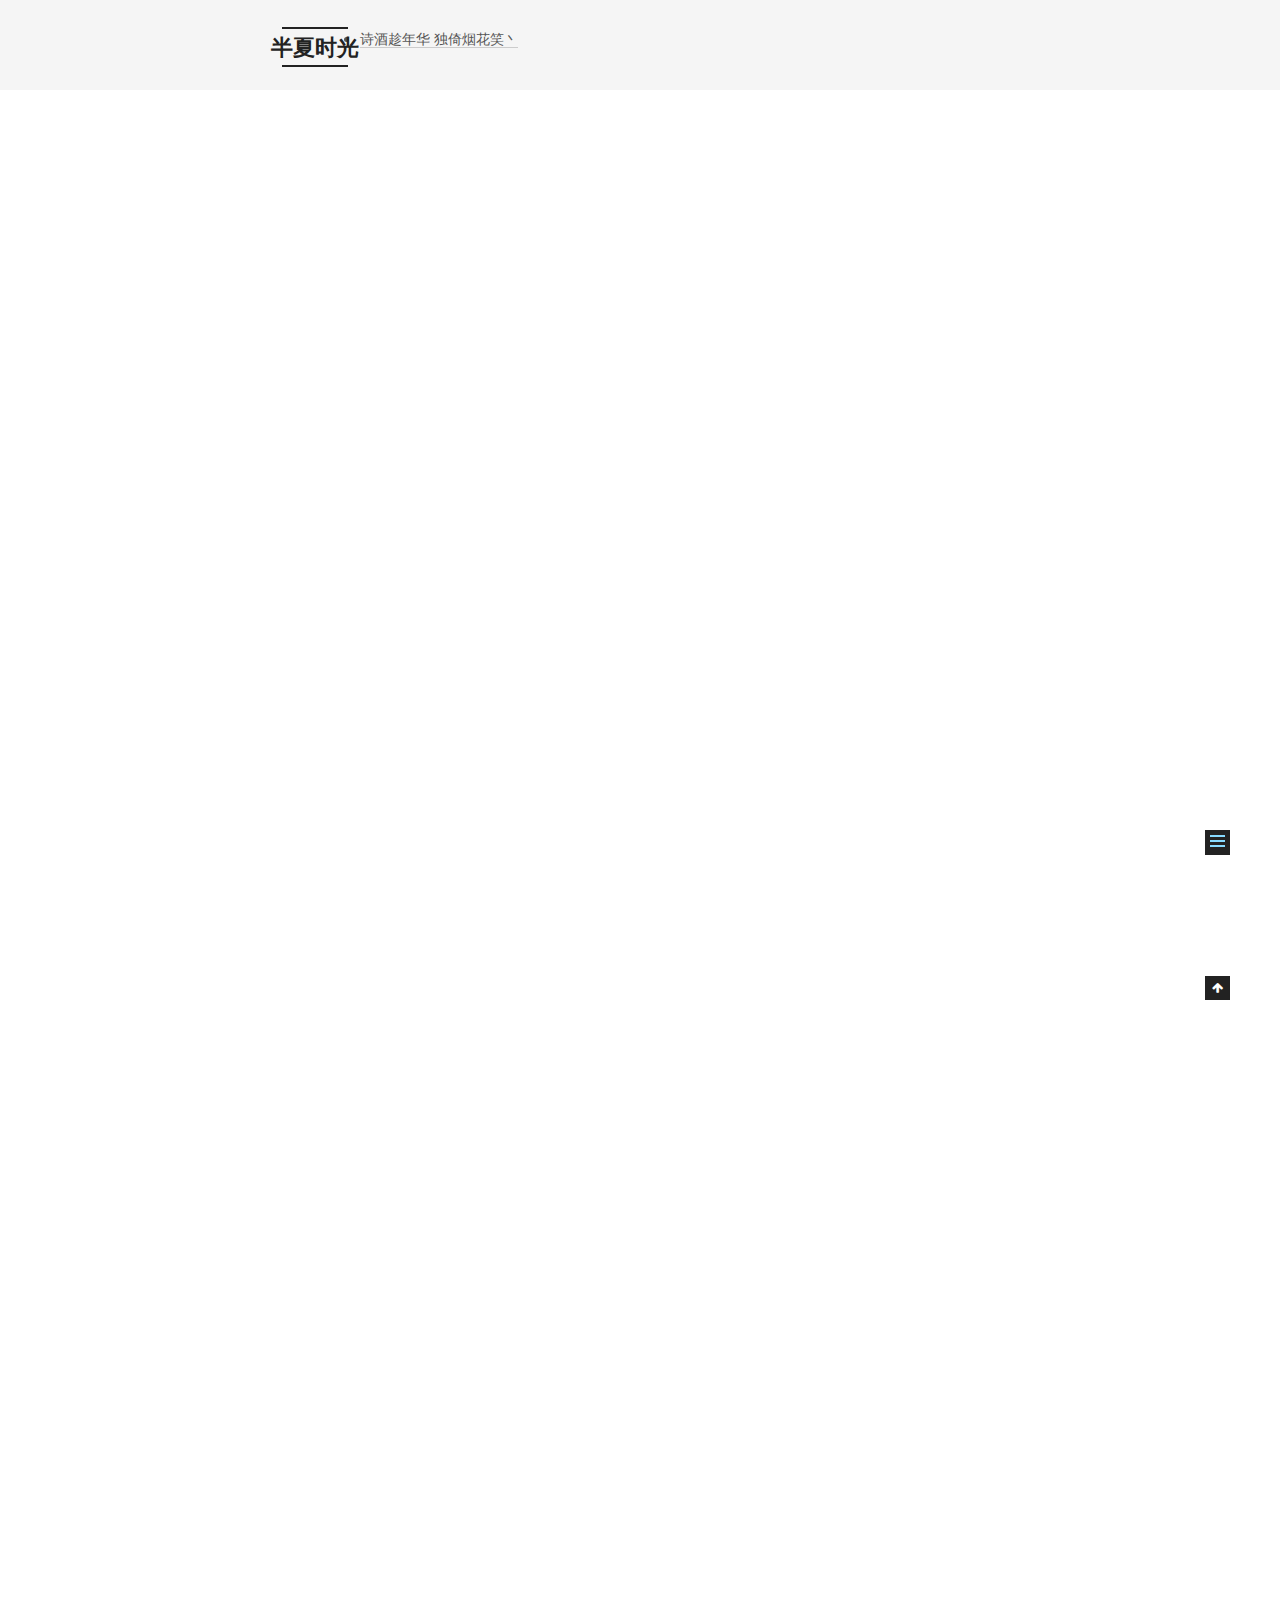
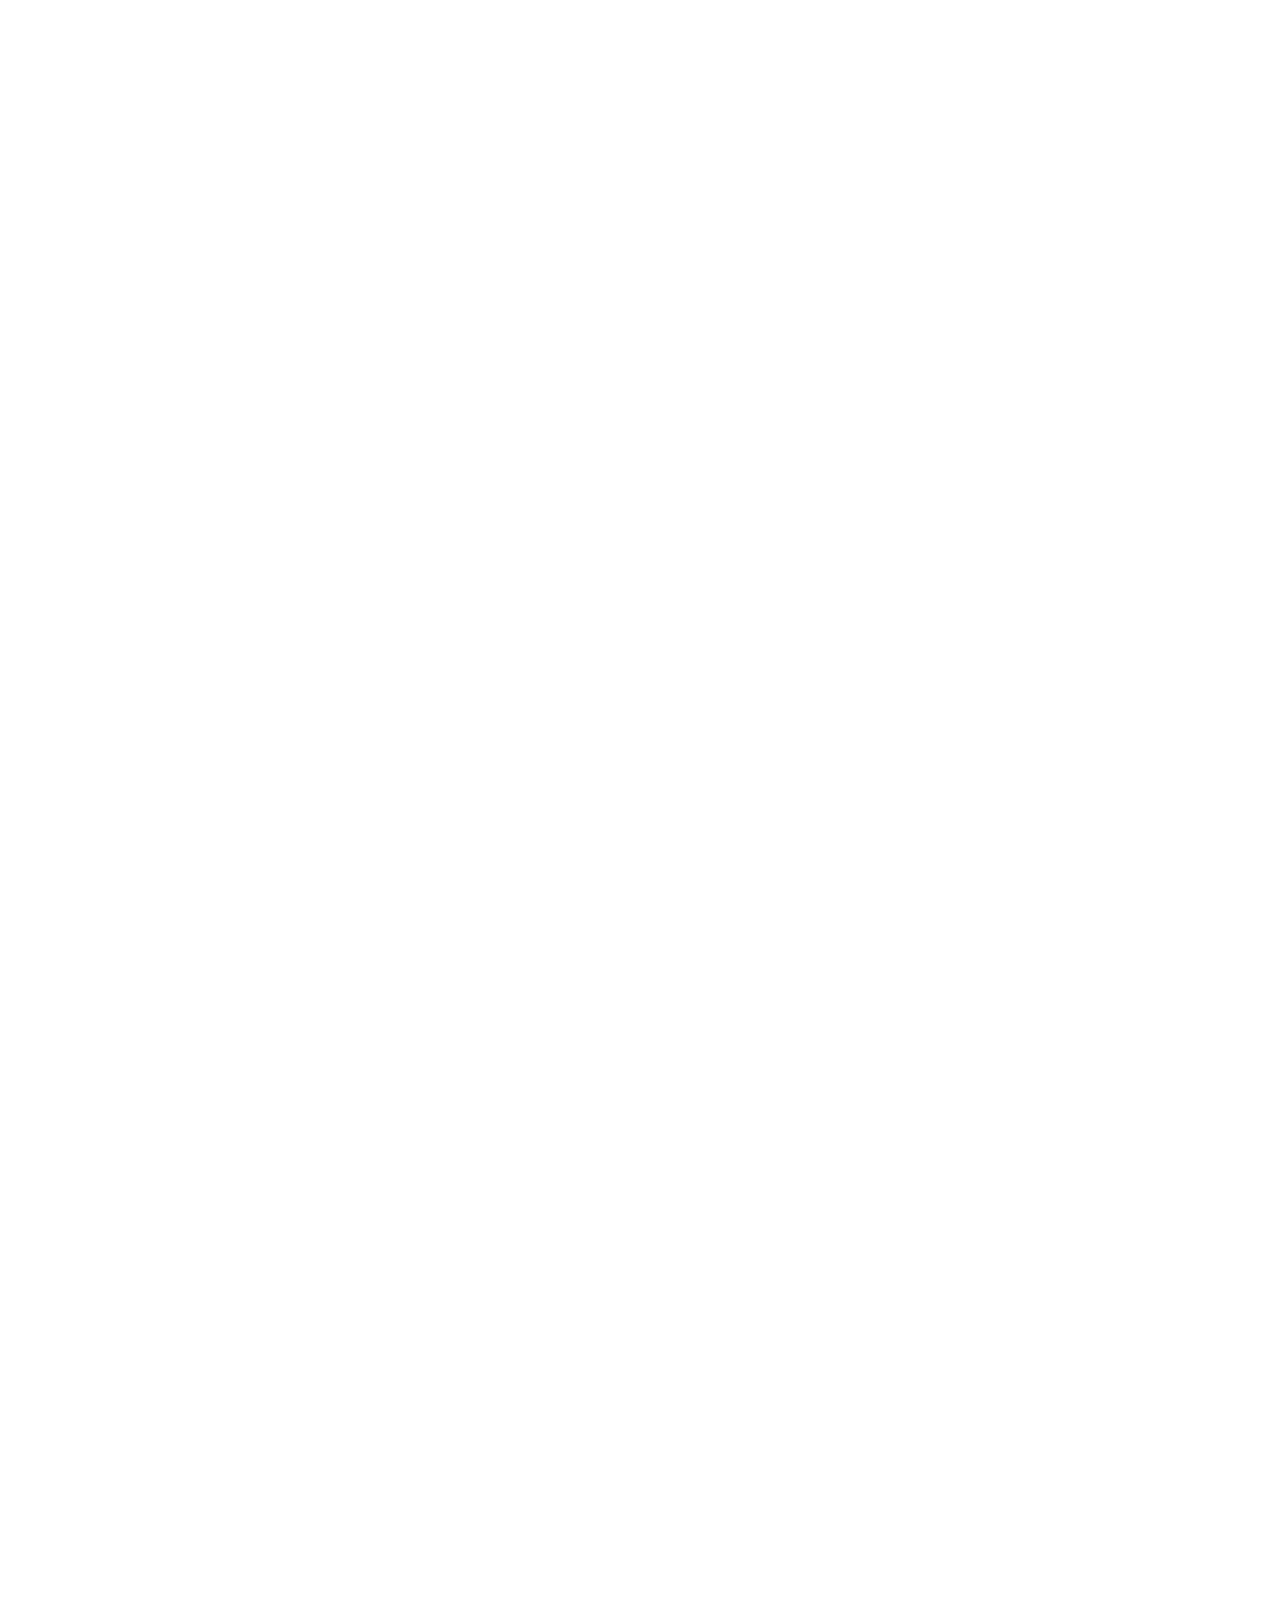
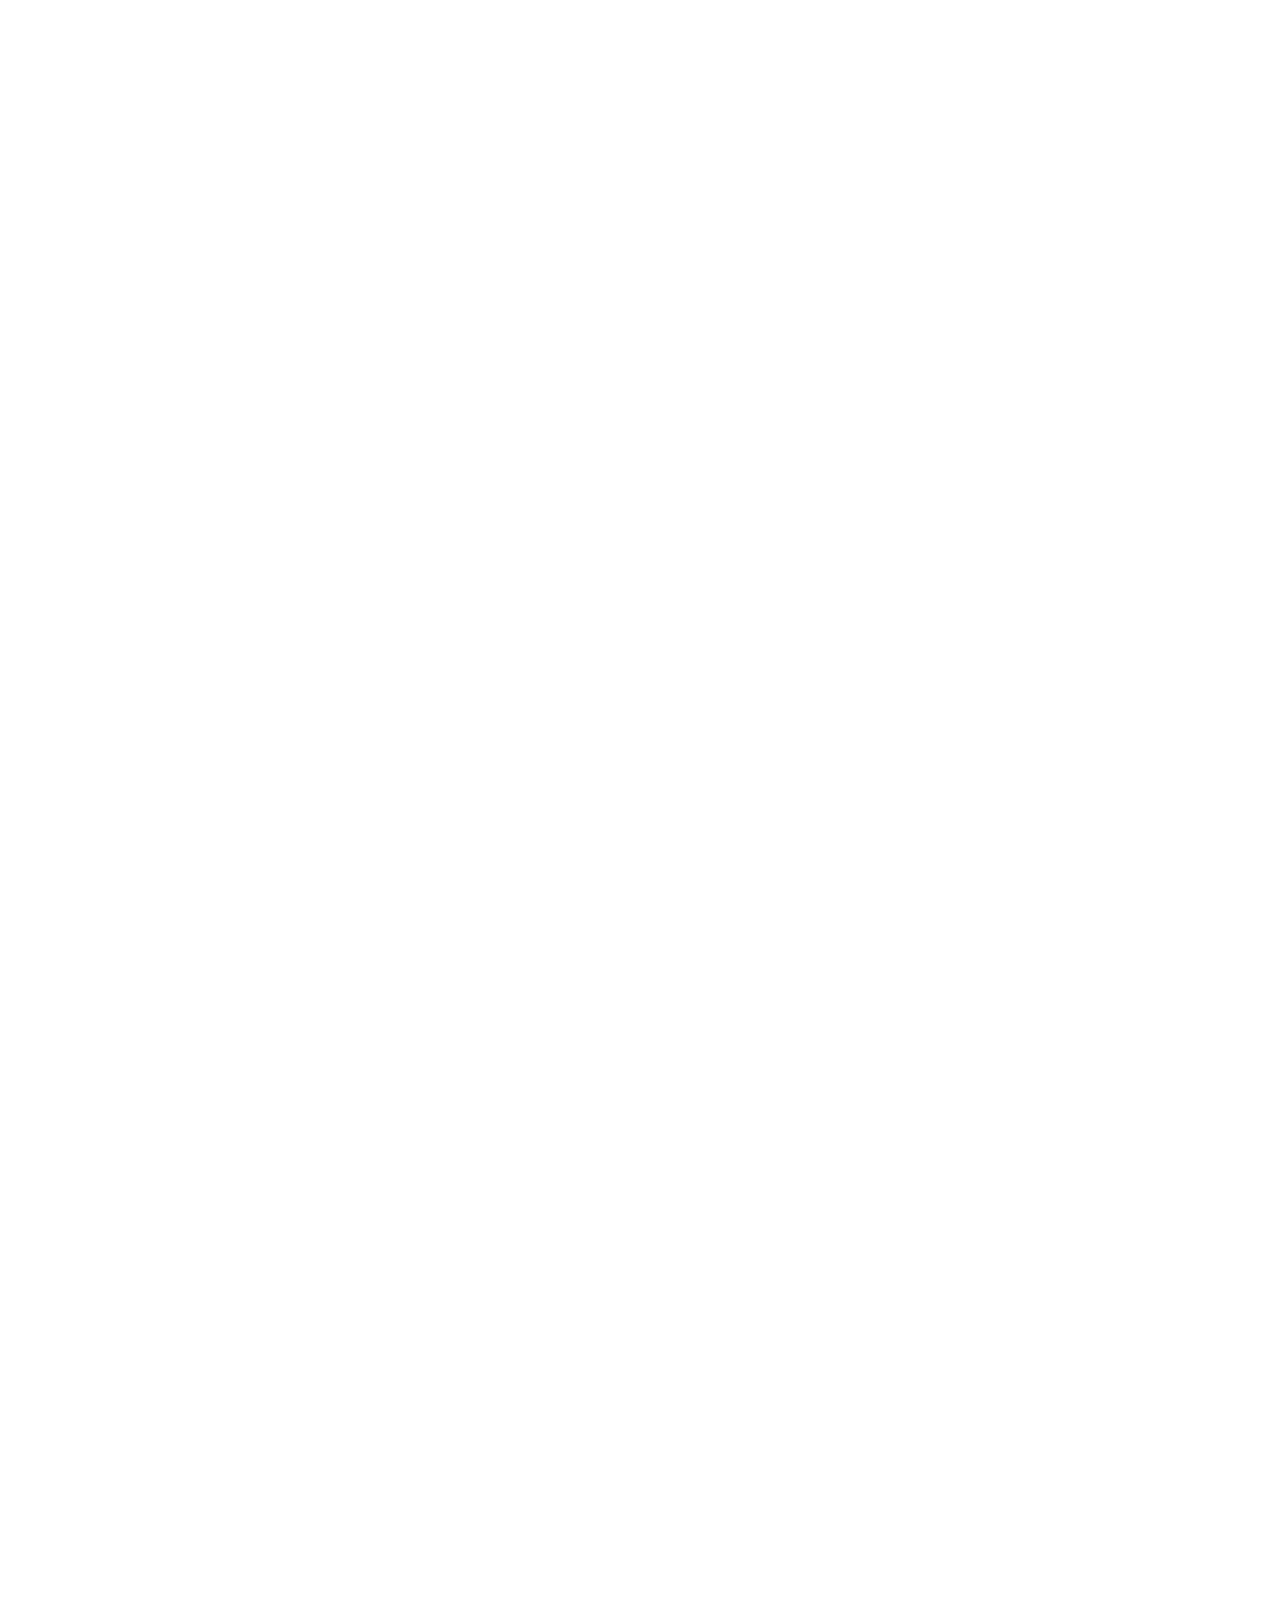
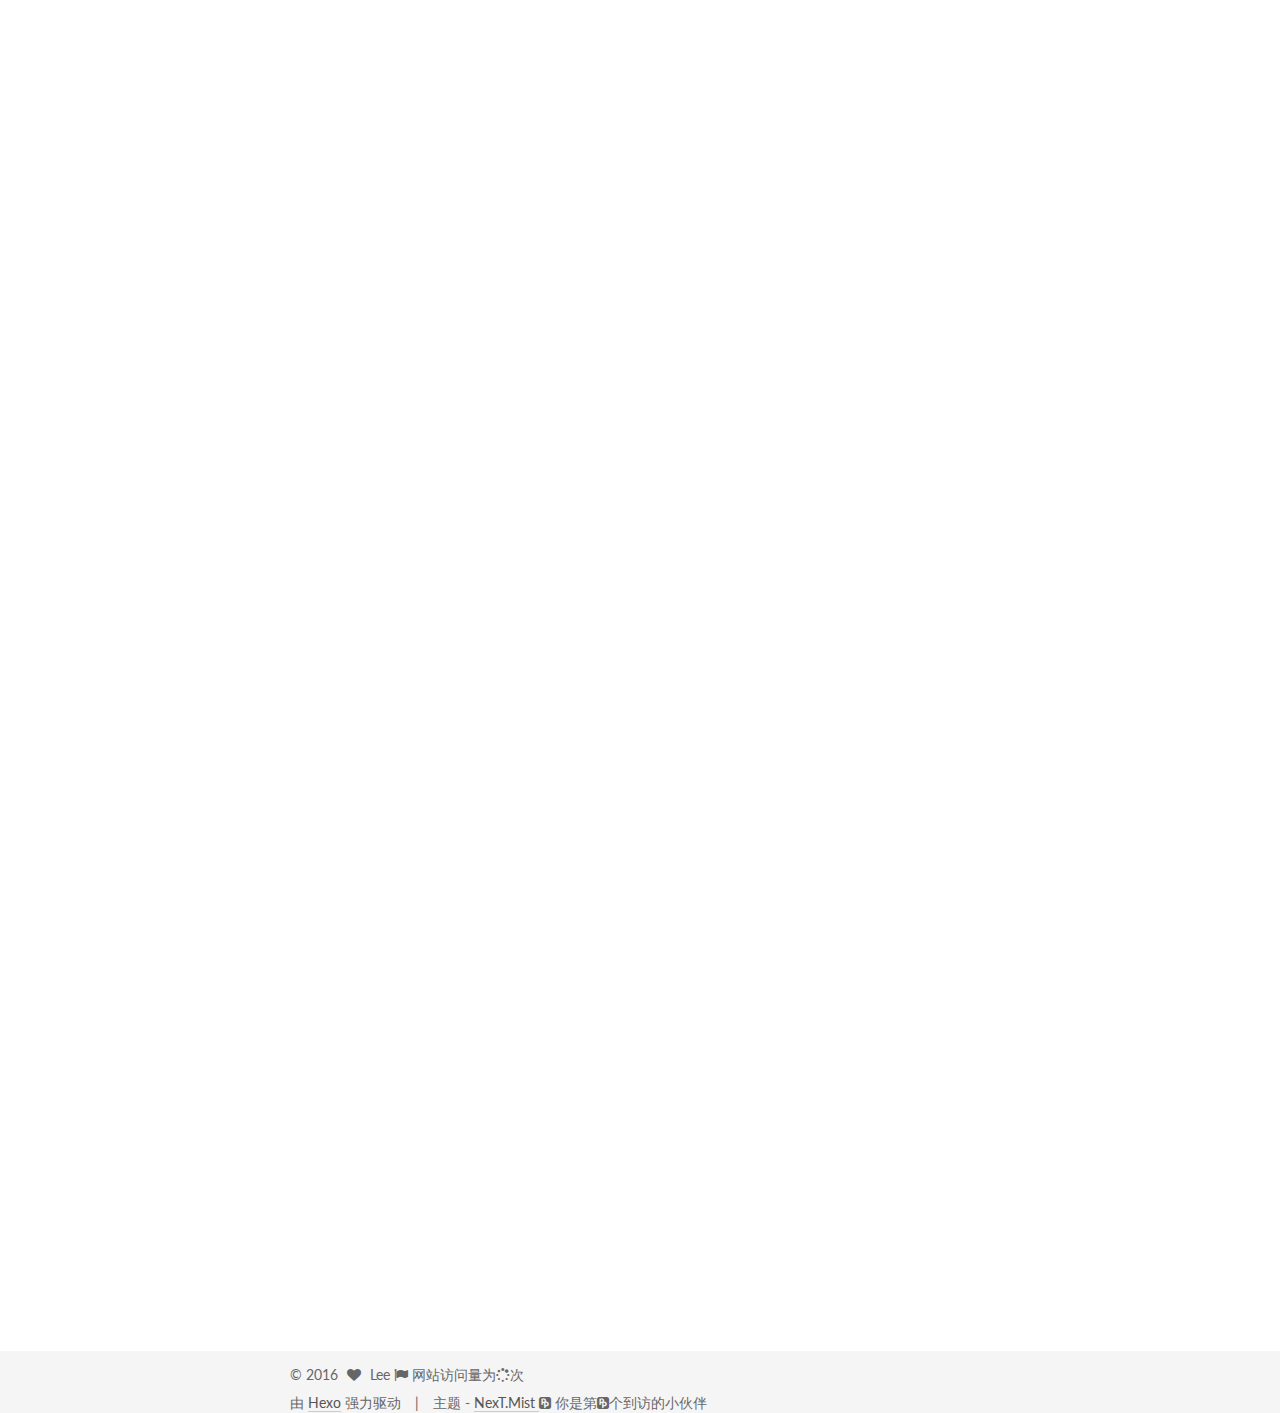
==== commit c15b9388: "内容更新" ====
--- a/2016/09/30/SpechtLite-设置相关/index.html
+++ b/2016/09/30/SpechtLite-设置相关/index.html
@@ -99,7 +99,7 @@
 <meta property="og:image" content="http://www.shaywhat.com/image/media/14750290074447/14751182931426.jpg">
 <meta property="og:image" content="http://www.shaywhat.com/image/media/14750290074447/14751182397272.jpg">
 <meta property="og:image" content="http://www.shaywhat.com/image/media/14750290074447/14751187533214.jpg">
-<meta property="og:updated_time" content="2016-09-30T09:51:49.000Z">
+<meta property="og:updated_time" content="2016-09-30T09:55:48.000Z">
 <meta name="twitter:card" content="summary">
 <meta name="twitter:title" content="SpechtLite 设置相关">
 <meta name="twitter:description" content="#我不停的洗澡,油腻的师姐在哪里?
@@ -517,7 +517,7 @@
 <li>将 <a href="https://github.com/HoonHwang" target="_blank" rel="external">HoonHwang (Hoon)</a> 大神的配置文件下载好之后, 解压到 <code>/Users/xxxxx/.SpechtLite</code>.  </li>
 <li>然后打开 <code>Conf.yaml</code> , 将自己的 <code>Proxy</code> 配置填入其中. </li>
 </ol>
-<figure class="highlight yaml"><table><tr><td class="gutter"><pre><div class="line">1</div><div class="line">2</div><div class="line">3</div><div class="line">4</div><div class="line">5</div><div class="line">6</div><div class="line">7</div><div class="line">8</div><div class="line">9</div><div class="line">10</div><div class="line">11</div><div class="line">12</div><div class="line">13</div><div class="line">14</div><div class="line">15</div><div class="line">16</div><div class="line">17</div><div class="line">18</div><div class="line">19</div><div class="line">20</div><div class="line">21</div><div class="line">22</div><div class="line">23</div><div class="line">24</div><div class="line">25</div><div class="line">26</div><div class="line">27</div><div class="line">28</div><div class="line">29</div><div class="line">30</div><div class="line">31</div><div class="line">32</div><div class="line">33</div><div class="line">34</div><div class="line">35</div><div class="line">36</div><div class="line">37</div><div class="line">38</div><div class="line">39</div><div class="line">40</div><div class="line">41</div><div class="line">42</div><div class="line">43</div><div class="line">44</div><div class="line">45</div><div class="line">46</div><div class="line">47</div><div class="line">48</div><div class="line">49</div><div class="line">50</div><div class="line">51</div><div class="line">52</div><div class="line">53</div><div class="line">54</div><div class="line">55</div><div class="line">56</div><div class="line">57</div><div class="line">58</div><div class="line">59</div><div class="line">60</div><div class="line">61</div><div class="line">62</div><div class="line">63</div><div class="line">64</div><div class="line">65</div><div class="line">66</div><div class="line">67</div><div class="line">68</div><div class="line">69</div><div class="line">70</div><div class="line">71</div><div class="line">72</div><div class="line">73</div><div class="line">74</div><div class="line">75</div><div class="line">76</div><div class="line">77</div><div class="line">78</div><div class="line">79</div><div class="line">80</div><div class="line">81</div><div class="line">82</div><div class="line">83</div><div class="line">84</div></pre></td><td class="code"><pre><div class="line">	<span class="comment"># This is the local http proxy server port.</span></div><div class="line"><span class="comment"># Note there is another SOCKS5 proxy server starts at port+1 automatically.</span></div><div class="line"><span class="attr">port:</span> <span class="number">9090</span></div><div class="line"><span class="comment"># Adapter is the remote proxy server you want to connect to</span></div><div class="line"><span class="attr">adapter:</span></div><div class="line">     <span class="comment"># id is used to distinguish adapter when defining rules.</span></div><div class="line">     <span class="comment"># There is a 'direct' adapter that connect directly to target host without proxy.</span></div><div class="line"><span class="attr">  - id:</span> adapter1</div><div class="line">     <span class="comment"># HTTP server is a http proxy server.</span></div><div class="line"><span class="attr">    type:</span> HTTP</div><div class="line"><span class="attr">    host:</span> http.proxy</div><div class="line"><span class="attr">    port:</span> <span class="number">3128</span></div><div class="line"><span class="attr">    auth:</span> <span class="literal">true</span></div><div class="line"><span class="attr">    username:</span> proxy_username</div><div class="line"><span class="attr">    password:</span> proxy_password</div><div class="line"><span class="attr">  - id:</span> adapter2</div><div class="line">     <span class="comment"># SHTTP server is a http proxy server on SSL.</span></div><div class="line"><span class="attr">    type:</span> SHTTP</div><div class="line"><span class="attr">    host:</span> http.proxy.connect.via.https</div><div class="line"><span class="attr">    port:</span> <span class="number">3128</span></div><div class="line"><span class="attr">    auth:</span> <span class="literal">true</span></div><div class="line"><span class="attr">    username:</span> proxy_username</div><div class="line"><span class="attr">    password:</span> proxy_password</div><div class="line"><span class="attr">  - id:</span> adapter3</div><div class="line"><span class="attr">    type:</span> ss</div><div class="line"><span class="attr">    host:</span> ss.server</div><div class="line"><span class="attr">    port:</span> <span class="number">3128</span></div><div class="line">    <span class="comment"># Currently support: AES-128-CFB, AES-192-CFB, AES-256-CFB, chacha20, salsa20, rc4-md5</span></div><div class="line">    <span class="comment"># Shadowsocks encryption methods are not fully tested, please report if there is anything not working.</span></div><div class="line"><span class="attr">    method:</span> AES<span class="bullet">-128</span>-CFB</div><div class="line"><span class="attr">    password:</span> ss_password</div><div class="line"><span class="attr">  - id:</span> adapter4</div><div class="line"><span class="attr">    type:</span> socks5</div><div class="line"><span class="attr">    host:</span> socks5.server</div><div class="line">    port <span class="number">3128</span></div><div class="line">  <span class="comment"># Speed adapter automatically connects to all specified adapters (with given delay) </span></div><div class="line">  <span class="comment"># and uses the one that becomes ready first.</span></div><div class="line"><span class="attr">  - id:</span> speed</div><div class="line"><span class="attr">    type:</span> SPEED</div><div class="line"><span class="attr">    adapters:</span></div><div class="line"><span class="attr">      - id:</span> adapter1</div><div class="line">        <span class="comment"># Delay in milliseconds.</span></div><div class="line"><span class="attr">        delay:</span> <span class="number">300</span></div><div class="line"><span class="attr">      - id:</span> adapter2</div><div class="line"><span class="attr">        delay:</span> <span class="number">300</span></div><div class="line"><span class="attr">      - id:</span> adapter3</div><div class="line"><span class="attr">        delay:</span> <span class="number">300</span></div><div class="line"><span class="attr">      - id:</span> direct</div><div class="line"><span class="attr">        delay:</span> <span class="number">0</span></div><div class="line">  <span class="comment"># Disconnect after given delay without connecting to remote.</span></div><div class="line"><span class="attr">  - id:</span> reject</div><div class="line"><span class="attr">    type:</span> reject</div><div class="line">    <span class="comment"># It's very important to set a delay since some apps may try to reconnect repeatedly.</span></div><div class="line"><span class="attr">    delay:</span> <span class="number">300</span></div><div class="line"><span class="comment"># Here defines how things should work.</span></div><div class="line"><span class="comment"># Rule will be matched one by one.</span></div><div class="line"><span class="attr">rule:</span></div><div class="line">  <span class="comment"># Forward requests based on whether the host domain matches the given regular expressions.</span></div><div class="line"><span class="attr">  - type:</span> list</div><div class="line"><span class="attr">    file:</span> ~/.SpechtLite/adlist</div><div class="line"><span class="attr">    adapter:</span> reject</div><div class="line">  <span class="comment"># Forward requests based on geographical location.</span></div><div class="line"><span class="attr">  - type:</span> country</div><div class="line">    <span class="comment"># ISO country code</span></div><div class="line"><span class="attr">    country:</span> CN</div><div class="line">    <span class="comment"># Apply this rule to matched request or not matched request.</span></div><div class="line"><span class="attr">    match:</span> <span class="literal">true</span></div><div class="line">    <span class="comment"># Define which adapter should we use.</span></div><div class="line"><span class="attr">    adapter:</span> direct</div><div class="line"><span class="attr">  - type:</span> country</div><div class="line">    <span class="comment"># When the location is unknown. Usually this means this is resolved an Intranet IP.</span></div><div class="line"><span class="attr">    country:</span> --</div><div class="line"><span class="attr">    match:</span> <span class="literal">true</span></div><div class="line"><span class="attr">    adapter:</span> direct</div><div class="line">  <span class="comment"># Forward requests based on the IP address of the host.</span></div><div class="line"><span class="attr">  - type:</span> iplist</div><div class="line"><span class="attr">    adapter:</span> direct</div><div class="line"><span class="attr">    file:</span> ~/.SpechtLite/directiprange</div><div class="line">  <span class="comment"># When the DNS lookup of the host fails.</span></div><div class="line"><span class="attr">  - type:</span> DNSFail</div><div class="line"><span class="attr">    adapter:</span> speed</div><div class="line">  <span class="comment"># Match all other requests.</span></div><div class="line"><span class="attr">  - type:</span> all</div><div class="line"><span class="attr">    adapter:</span> speed</div></pre></td></tr></table></figure>
+<figure class="highlight yaml"><table><tr><td class="gutter"><pre><div class="line">1</div><div class="line">2</div><div class="line">3</div><div class="line">4</div><div class="line">5</div><div class="line">6</div><div class="line">7</div><div class="line">8</div><div class="line">9</div><div class="line">10</div><div class="line">11</div><div class="line">12</div><div class="line">13</div><div class="line">14</div><div class="line">15</div><div class="line">16</div><div class="line">17</div><div class="line">18</div><div class="line">19</div><div class="line">20</div><div class="line">21</div><div class="line">22</div><div class="line">23</div><div class="line">24</div><div class="line">25</div><div class="line">26</div><div class="line">27</div><div class="line">28</div><div class="line">29</div><div class="line">30</div><div class="line">31</div><div class="line">32</div><div class="line">33</div><div class="line">34</div><div class="line">35</div><div class="line">36</div><div class="line">37</div><div class="line">38</div><div class="line">39</div><div class="line">40</div><div class="line">41</div><div class="line">42</div><div class="line">43</div><div class="line">44</div><div class="line">45</div><div class="line">46</div><div class="line">47</div><div class="line">48</div><div class="line">49</div><div class="line">50</div><div class="line">51</div><div class="line">52</div><div class="line">53</div><div class="line">54</div><div class="line">55</div><div class="line">56</div><div class="line">57</div><div class="line">58</div><div class="line">59</div><div class="line">60</div><div class="line">61</div><div class="line">62</div><div class="line">63</div><div class="line">64</div><div class="line">65</div><div class="line">66</div><div class="line">67</div><div class="line">68</div><div class="line">69</div><div class="line">70</div><div class="line">71</div><div class="line">72</div><div class="line">73</div><div class="line">74</div><div class="line">75</div><div class="line">76</div><div class="line">77</div><div class="line">78</div><div class="line">79</div><div class="line">80</div><div class="line">81</div><div class="line">82</div><div class="line">83</div><div class="line">84</div></pre></td><td class="code"><pre><div class="line"><span class="comment"># This is the local http proxy server port.</span></div><div class="line"><span class="comment"># Note there is another SOCKS5 proxy server starts at port+1 automatically.</span></div><div class="line"><span class="attr">port:</span> <span class="number">9090</span></div><div class="line"><span class="comment"># Adapter is the remote proxy server you want to connect to</span></div><div class="line"><span class="attr">adapter:</span></div><div class="line">     <span class="comment"># id is used to distinguish adapter when defining rules.</span></div><div class="line">     <span class="comment"># There is a 'direct' adapter that connect directly to target host without proxy.</span></div><div class="line"><span class="attr">  - id:</span> adapter1</div><div class="line">     <span class="comment"># HTTP server is a http proxy server.</span></div><div class="line"><span class="attr">    type:</span> HTTP</div><div class="line"><span class="attr">    host:</span> http.proxy</div><div class="line"><span class="attr">    port:</span> <span class="number">3128</span></div><div class="line"><span class="attr">    auth:</span> <span class="literal">true</span></div><div class="line"><span class="attr">    username:</span> proxy_username</div><div class="line"><span class="attr">    password:</span> proxy_password</div><div class="line"><span class="attr">  - id:</span> adapter2</div><div class="line">     <span class="comment"># SHTTP server is a http proxy server on SSL.</span></div><div class="line"><span class="attr">    type:</span> SHTTP</div><div class="line"><span class="attr">    host:</span> http.proxy.connect.via.https</div><div class="line"><span class="attr">    port:</span> <span class="number">3128</span></div><div class="line"><span class="attr">    auth:</span> <span class="literal">true</span></div><div class="line"><span class="attr">    username:</span> proxy_username</div><div class="line"><span class="attr">    password:</span> proxy_password</div><div class="line"><span class="attr">  - id:</span> adapter3</div><div class="line"><span class="attr">    type:</span> ss</div><div class="line"><span class="attr">    host:</span> ss.server</div><div class="line"><span class="attr">    port:</span> <span class="number">3128</span></div><div class="line">    <span class="comment"># Currently support: AES-128-CFB, AES-192-CFB, AES-256-CFB, chacha20, salsa20, rc4-md5</span></div><div class="line">    <span class="comment"># Shadowsocks encryption methods are not fully tested, please report if there is anything not working.</span></div><div class="line"><span class="attr">    method:</span> AES<span class="bullet">-128</span>-CFB</div><div class="line"><span class="attr">    password:</span> ss_password</div><div class="line"><span class="attr">  - id:</span> adapter4</div><div class="line"><span class="attr">    type:</span> socks5</div><div class="line"><span class="attr">    host:</span> socks5.server</div><div class="line">    port <span class="number">3128</span></div><div class="line">  <span class="comment"># Speed adapter automatically connects to all specified adapters (with given delay) </span></div><div class="line">  <span class="comment"># and uses the one that becomes ready first.</span></div><div class="line"><span class="attr">  - id:</span> speed</div><div class="line"><span class="attr">    type:</span> SPEED</div><div class="line"><span class="attr">    adapters:</span></div><div class="line"><span class="attr">      - id:</span> adapter1</div><div class="line">        <span class="comment"># Delay in milliseconds.</span></div><div class="line"><span class="attr">        delay:</span> <span class="number">300</span></div><div class="line"><span class="attr">      - id:</span> adapter2</div><div class="line"><span class="attr">        delay:</span> <span class="number">300</span></div><div class="line"><span class="attr">      - id:</span> adapter3</div><div class="line"><span class="attr">        delay:</span> <span class="number">300</span></div><div class="line"><span class="attr">      - id:</span> direct</div><div class="line"><span class="attr">        delay:</span> <span class="number">0</span></div><div class="line">  <span class="comment"># Disconnect after given delay without connecting to remote.</span></div><div class="line"><span class="attr">  - id:</span> reject</div><div class="line"><span class="attr">    type:</span> reject</div><div class="line">    <span class="comment"># It's very important to set a delay since some apps may try to reconnect repeatedly.</span></div><div class="line"><span class="attr">    delay:</span> <span class="number">300</span></div><div class="line"><span class="comment"># Here defines how things should work.</span></div><div class="line"><span class="comment"># Rule will be matched one by one.</span></div><div class="line"><span class="attr">rule:</span></div><div class="line">  <span class="comment"># Forward requests based on whether the host domain matches the given regular expressions.</span></div><div class="line"><span class="attr">  - type:</span> list</div><div class="line"><span class="attr">    file:</span> ~/.SpechtLite/adlist</div><div class="line"><span class="attr">    adapter:</span> reject</div><div class="line">  <span class="comment"># Forward requests based on geographical location.</span></div><div class="line"><span class="attr">  - type:</span> country</div><div class="line">    <span class="comment"># ISO country code</span></div><div class="line"><span class="attr">    country:</span> CN</div><div class="line">    <span class="comment"># Apply this rule to matched request or not matched request.</span></div><div class="line"><span class="attr">    match:</span> <span class="literal">true</span></div><div class="line">    <span class="comment"># Define which adapter should we use.</span></div><div class="line"><span class="attr">    adapter:</span> direct</div><div class="line"><span class="attr">  - type:</span> country</div><div class="line">    <span class="comment"># When the location is unknown. Usually this means this is resolved an Intranet IP.</span></div><div class="line"><span class="attr">    country:</span> --</div><div class="line"><span class="attr">    match:</span> <span class="literal">true</span></div><div class="line"><span class="attr">    adapter:</span> direct</div><div class="line">  <span class="comment"># Forward requests based on the IP address of the host.</span></div><div class="line"><span class="attr">  - type:</span> iplist</div><div class="line"><span class="attr">    adapter:</span> direct</div><div class="line"><span class="attr">    file:</span> ~/.SpechtLite/directiprange</div><div class="line">  <span class="comment"># When the DNS lookup of the host fails.</span></div><div class="line"><span class="attr">  - type:</span> DNSFail</div><div class="line"><span class="attr">    adapter:</span> speed</div><div class="line">  <span class="comment"># Match all other requests.</span></div><div class="line"><span class="attr">  - type:</span> all</div><div class="line"><span class="attr">    adapter:</span> speed</div></pre></td></tr></table></figure>
 <p>比如我使用的是 SS , 我只需要将配置文件中的 <code>- id: adapter3</code> 配置改为自己的配置.</p>
 <p>原版</p>
 <figure class="highlight oxygene"><table><tr><td class="gutter"><pre><div class="line">1</div><div class="line">2</div><div class="line">3</div><div class="line">4</div><div class="line">5</div><div class="line">6</div><div class="line">7</div><div class="line">8</div></pre></td><td class="code"><pre><div class="line">- id: adapter3</div><div class="line">  <span class="keyword">type</span>: ss</div><div class="line">  host: ss.server</div><div class="line">  port: <span class="number">3128</span></div><div class="line">  # Currently support: AES-<span class="number">128</span>-CFB, AES-<span class="number">192</span>-CFB, AES-<span class="number">256</span>-CFB, chacha20, salsa20, rc4-md5</div><div class="line">  # Shadowsocks encryption methods are <span class="keyword">not</span> fully tested, please report <span class="keyword">if</span> there <span class="keyword">is</span> anything <span class="keyword">not</span> working.</div><div class="line">  <span class="function"><span class="keyword">method</span>:</span> AES-<span class="number">128</span>-CFB</div><div class="line">  password: ss_password</div></pre></td></tr></table></figure>
@@ -526,9 +526,10 @@
 <p>修改完成后记得保存.<br>另外如果你有多个节点, 则需要将 <code>Conf.yaml</code> 分别复制一份改个名字 比如 <code>🇭🇰 HongKong.yaml</code><br><img src="/image/media/14750290074447/14751182931426.jpg" alt=""><br>然后你就可以在 APP 中选择节点, 像这样<br><img src="/image/media/14750290074447/14751182397272.jpg" alt=""></p>
 <h3 id="现在回到APP"><a href="#现在回到APP" class="headerlink" title="现在回到APP"></a>现在回到APP</h3><p>选择你的 节点 , 将 <code>Set as system proxy</code>  勾选上. 如图<br>    <img src="/image/media/14750290074447/14751187533214.jpg" alt=""></p>
 <h3 id="开始畅游"><a href="#开始畅游" class="headerlink" title="开始畅游"></a>开始畅游</h3><p> <code>command + R</code>    刷新, 或者点击 <code>Reload config</code>,此时你就可以尽情的翱翔啦.</p>
-<blockquote>
-<p>墙外的师姐, 油腻吗?    </p>
-</blockquote>
+<blockquote class="blockquote-center">墙外的世界, 油腻吗?</blockquote>
+
+
+
 
       
     </div>
--- a/css/main.css
+++ b/css/main.css
@@ -180,9 +180,8 @@
   padding: 0;
 }
 ::selection {
-  /*background: #262a30;
-  color: #fff;*/
-  background: #B1D7FE;
+  background: #262a30;
+  color: #fff;
 }
 body {
   position: relative;
@@ -498,9 +497,8 @@
   margin: 20px 0;
   padding: 15px;
   font-size: 13px;
-  color: #ccc; 
-  /*background: #2d2d2d;*/
-  background: #F7F7F7;
+  color: #ccc;
+  background: #2d2d2d;
   line-height: 1.6;
 }
 pre,
@@ -521,12 +519,6 @@
   background: none;
   text-shadow: none;
 }
-.highlight .keyword,
-.highlight .selector-tag,
-.highlight .type,
-.highlight.javascript .function {
-  color: #e96900;
-}
 .highlight pre {
   border: none;
   margin: 0;
@@ -563,7 +555,7 @@
   border-bottom-color: #ccc;
 }
 .highlight .gutter pre {
-  color: transparent;
+  color: #666;
   text-align: right;
   padding-right: 20px;
 }
@@ -1556,7 +1548,7 @@
   width: 4px;
   height: 4px;
   border-radius: 50%;
-  background: #05c1a8;
+  background: #1cc3ff;
 }
 .links-of-blogroll {
   font-size: 13px;
@@ -2130,7 +2122,7 @@
   margin: 0 0 25px 0;
 }
 a {
-  border-bottom-color: #1abc9c;
+  border-bottom-color: #ccc;
 }
 hr {
   margin: 20px 0;
